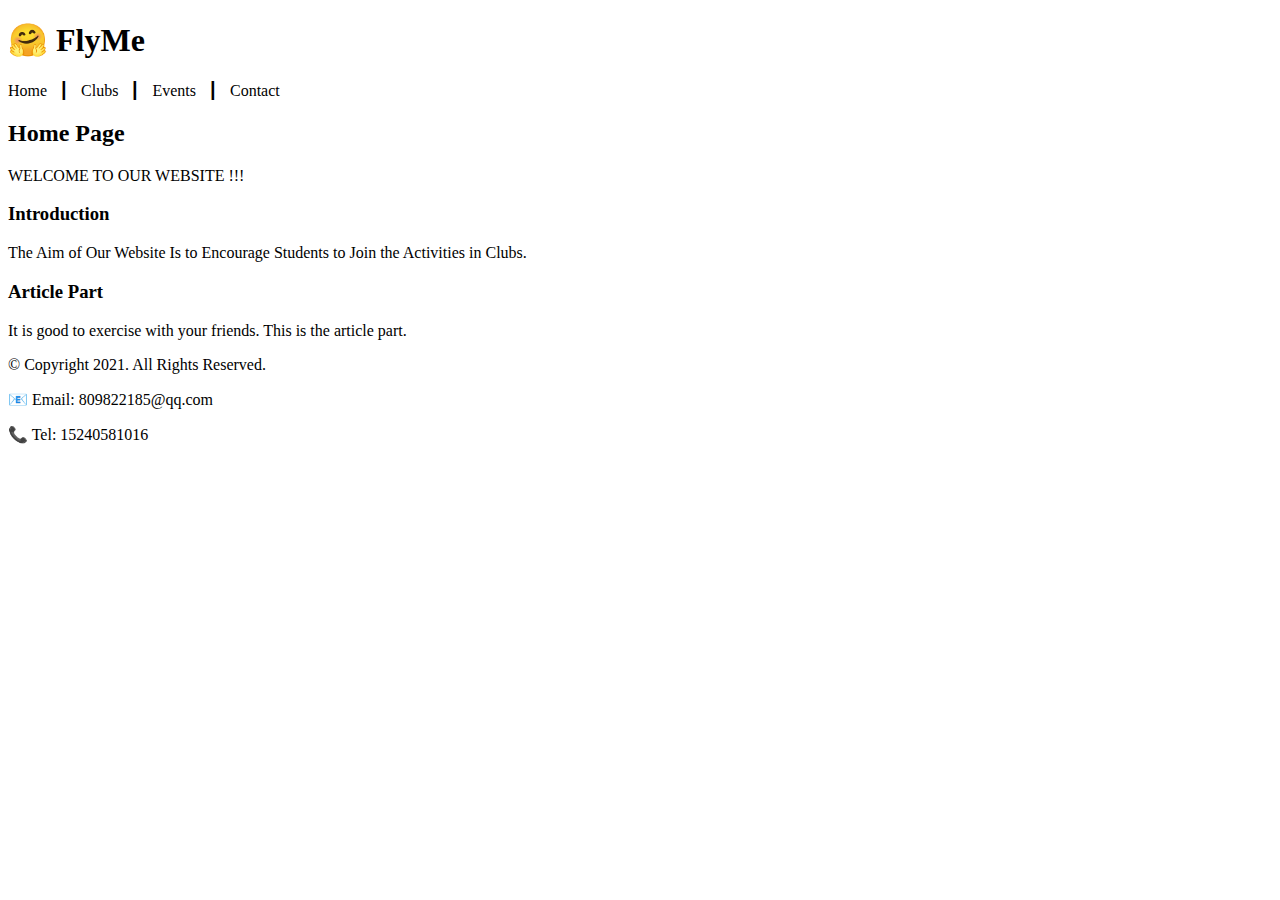
==== static/index.html @ 5cc2f3e4 "first commit" ====
<!DOCTYPE html>
<!--
    This website template is created by: Ying Liu (181)
    Author: LiuYing => Ying Liu
    Date: April 9th, 2021
-->
<html lang="en">
  <head>
    <link type="text/css" href="css/style.css" rel = "stylesheet"/>
    <meta charset="utf-8">
    <title>FlyMe</title>
  </head>

  <body>
    <!-- Use the header area for the website name or logo -->
    <header>
      <h1>&#129303; FlyMe</h1>
    </header>

    <!-- Use the nav area to add hyperlinks to other pages within the website -->
    <nav>
      <p> Home &nbsp; &#9475; &nbsp;
          Clubs &nbsp; &#9475; &nbsp;
          Events &nbsp; &#9475; &nbsp;
          Contact</p>
    </nav>
    <!--
      Use the main area to add the main content of the webpage.
      The content inside the <main> element should be unique to the document.
      It should not contain any content that is repeated across documents
      such as sidebars, navigation links, copyright information, site logos,
      and search forms. There must not be more than one <main> element in a
      document. The <main> element must NOT be a descendant of an <article>,
      <aside>, <footer>, <header>, or <nav> element.
    -->
    <main>
      <section>
        <h2>Home Page</h2>
        <p>WELCOME TO OUR WEBSITE !!!</p>
      </section>
      <section>
        <h3>Introduction</h3>
        <p>The Aim of Our Website Is to Encourage Students to Join the Activities in Clubs.</p>
      </section>
    </main>

    <article class="browser">
      <h3>Article Part</h3>
      <p>It is good to exercise with your friends. This is the article part.</p>
    </article>

    <!-- Use the footer area to add webpage footer content -->
    <footer>
        <p>&copy; Copyright 2021. All Rights Reserved.</p>
        <p>&#128231; Email: 809822185@qq.com</p>
        <p>&#128222; Tel: 15240581016</p>
    </footer>

  </body>
</html>
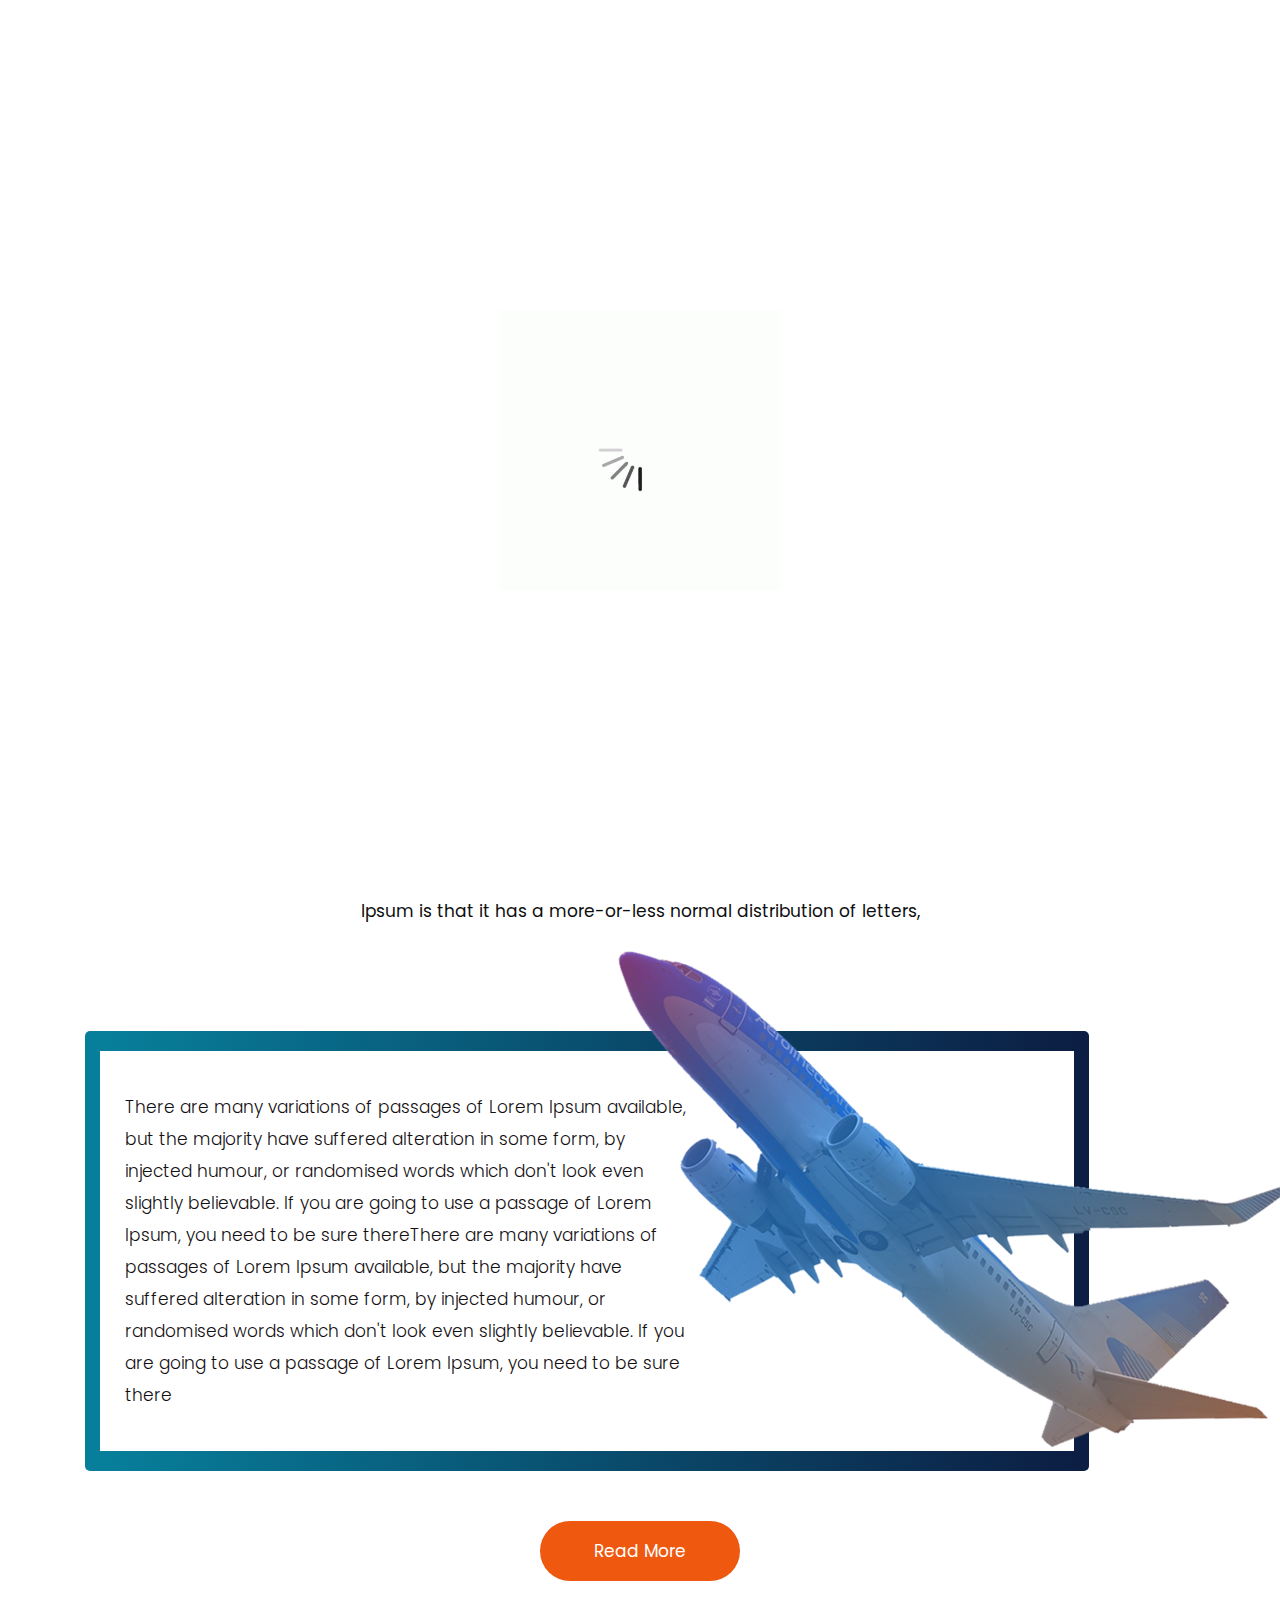
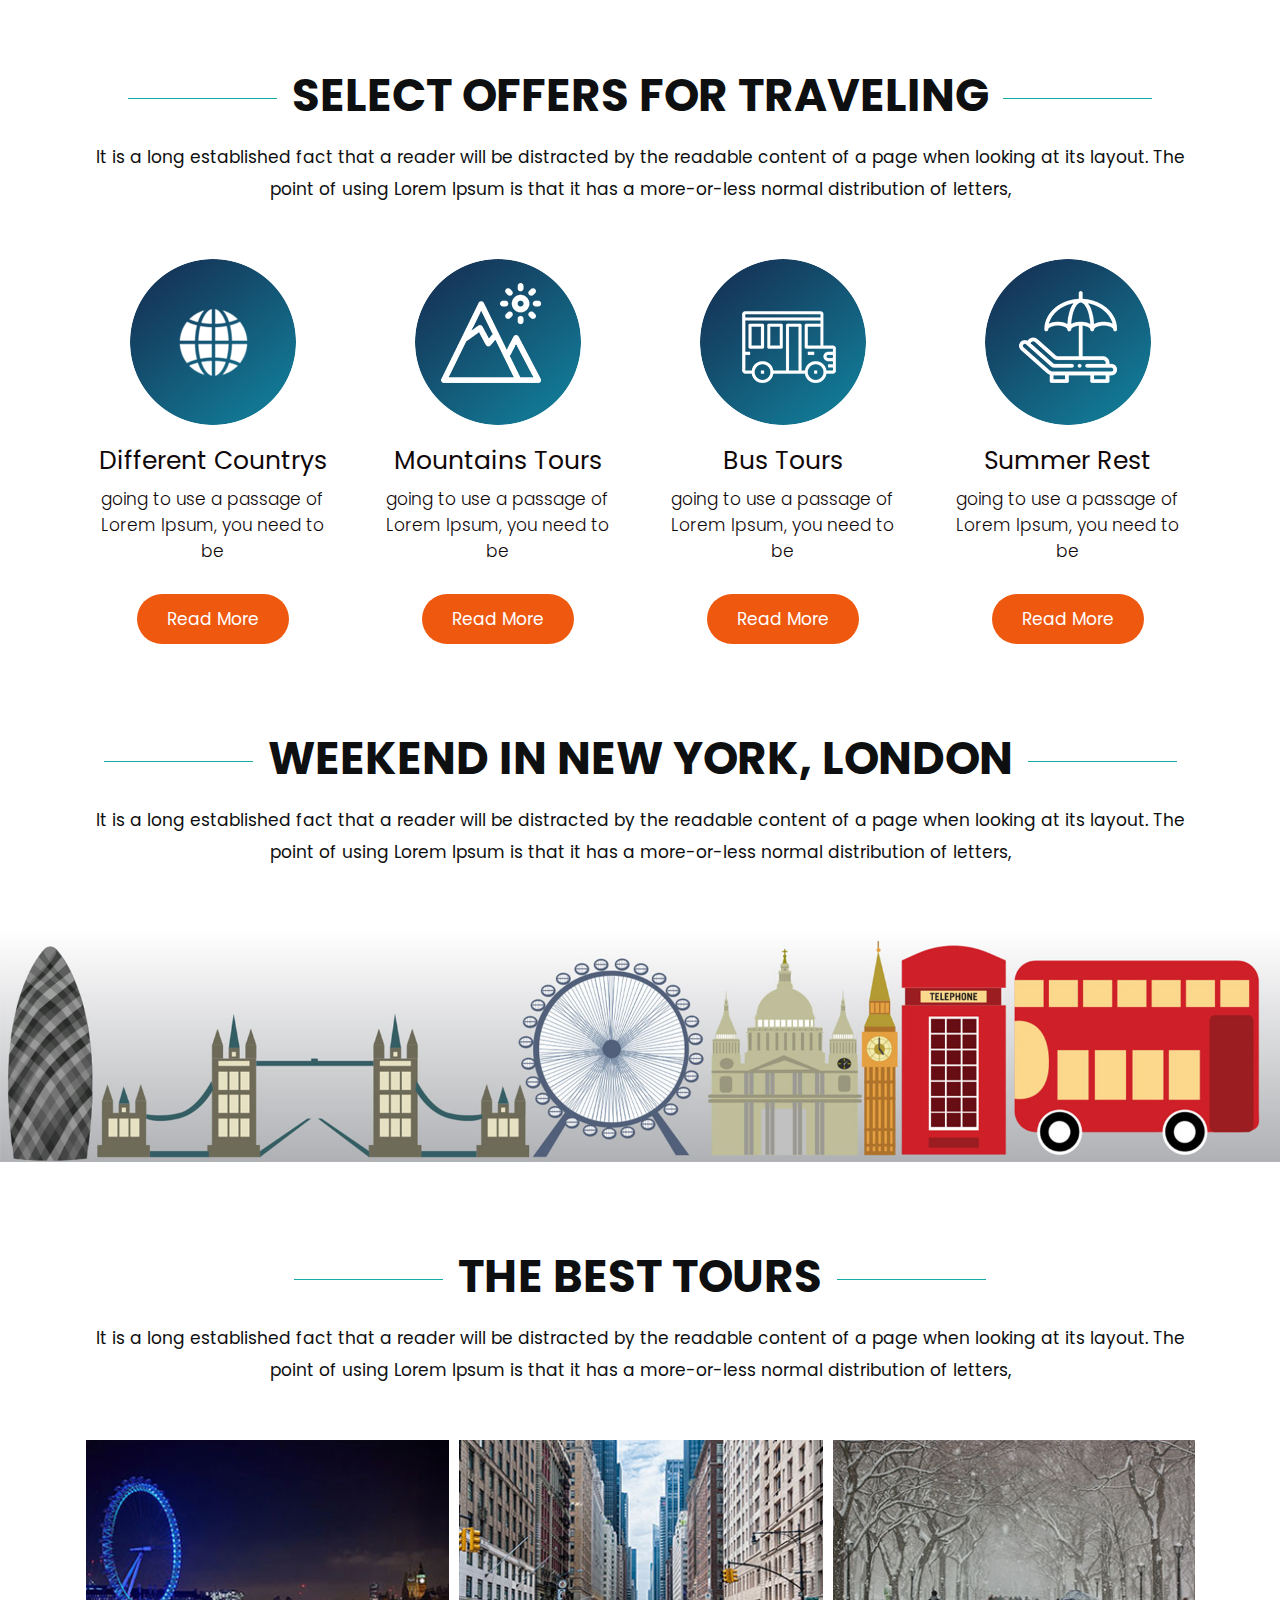
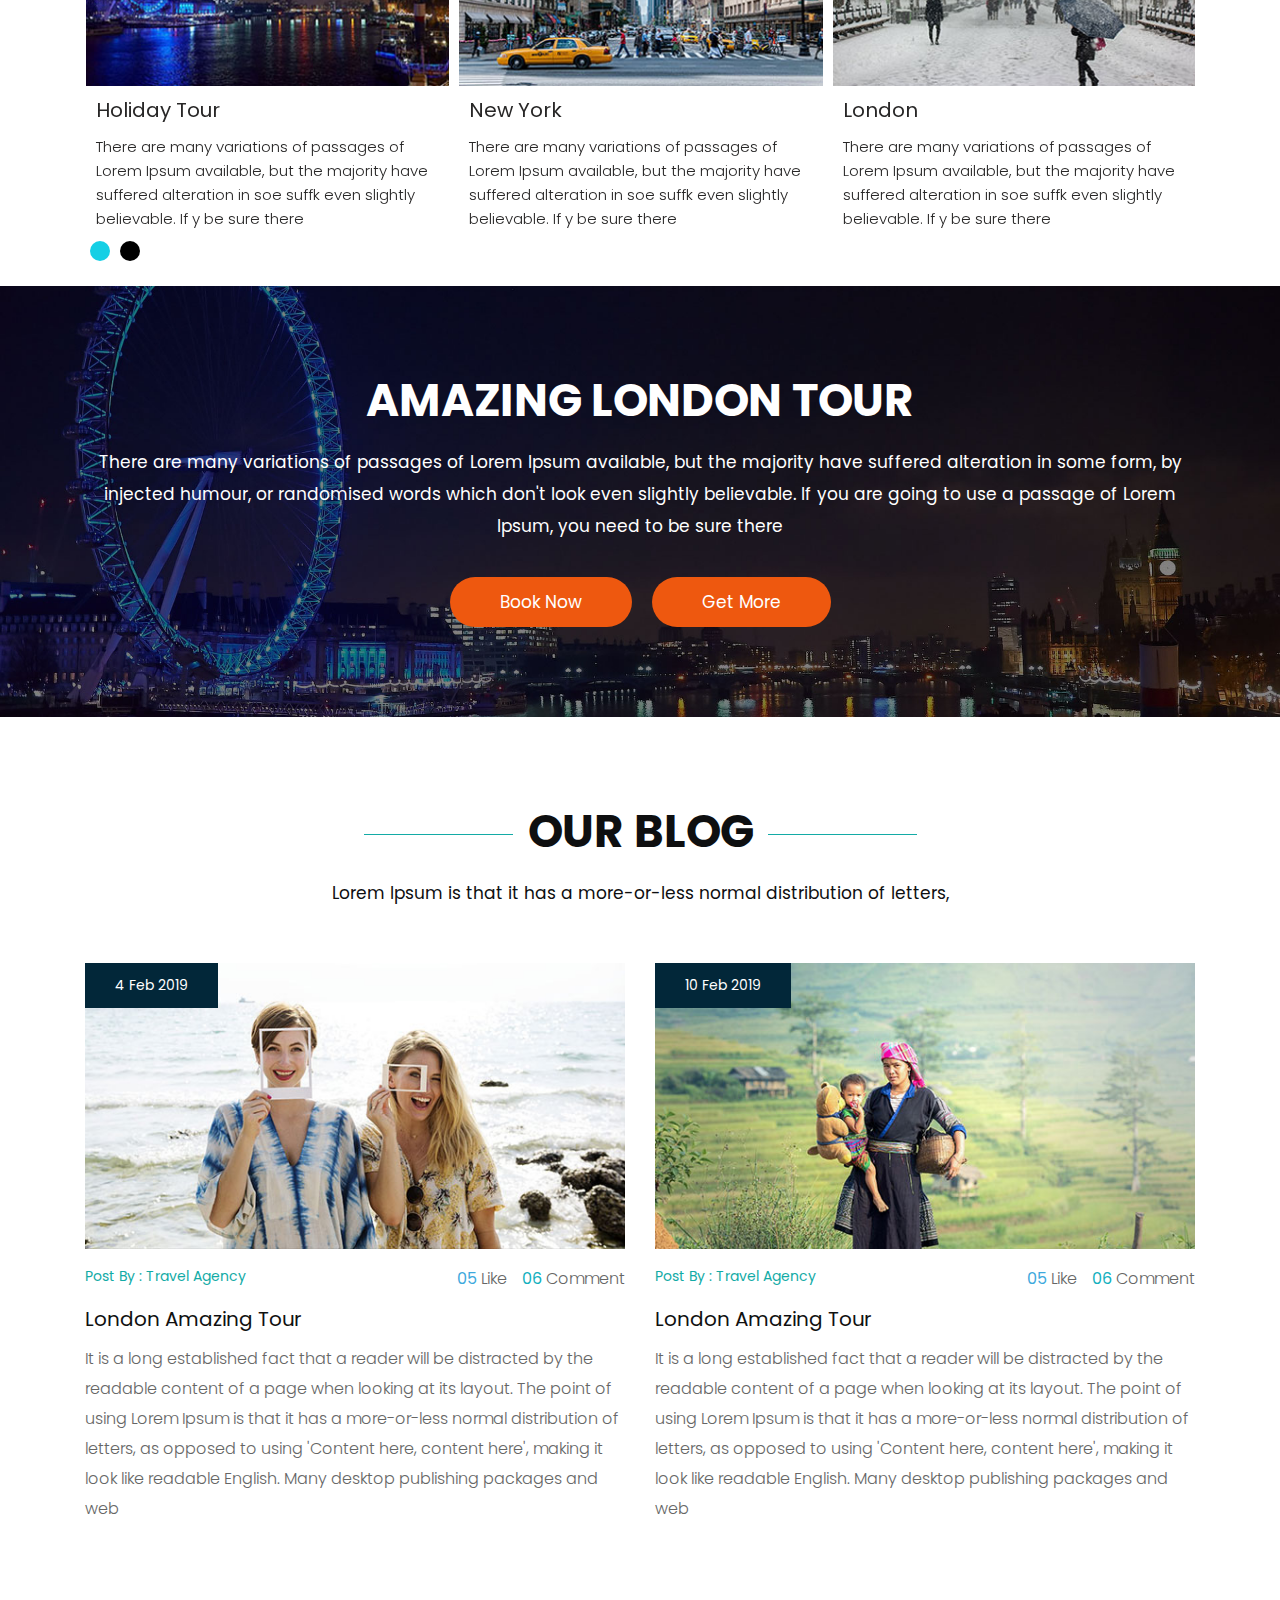
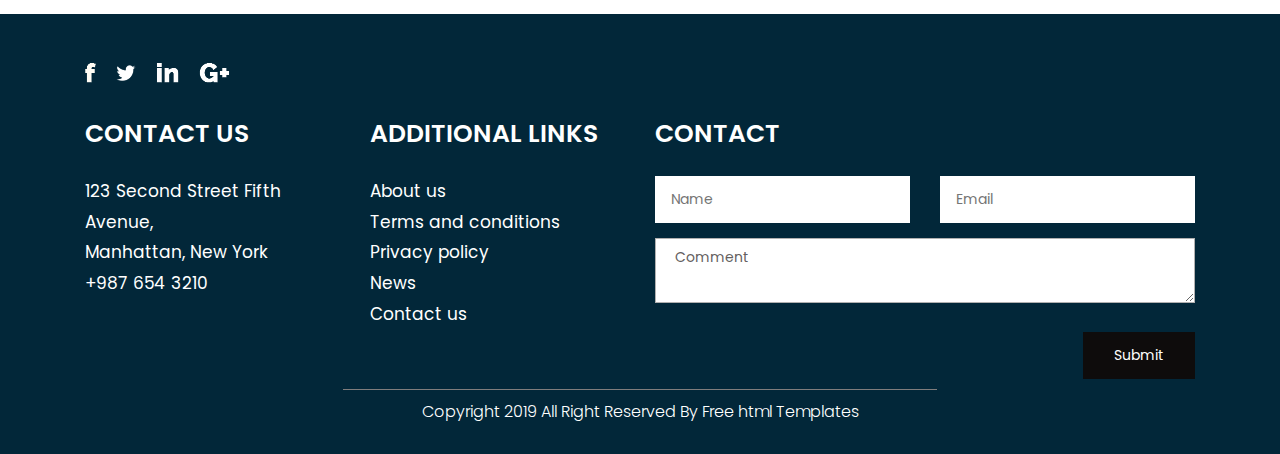
==== commit 1f1d5eb7: "Add template and with IBM waston assistant" ====
--- a/static/index.html
+++ b/static/index.html
@@ -1,60 +1,456 @@
 <!DOCTYPE html>
-<!--
-    This website template is created by: Ying Liu (181)
-    Author: LiuYing => Ying Liu
-    Date: April 9th, 2021
--->
 <html lang="en">
-  <head>
-    <link type="text/css" href="css/style.css" rel = "stylesheet"/>
-    <meta charset="utf-8">
-    <title>FlyMe</title>
-  </head>
+   <head>
+      <!-- basic -->
+      <meta charset="utf-8">
+      <meta http-equiv="X-UA-Compatible" content="IE=edge">
+      <!-- mobile metas -->
+      <meta name="viewport" content="width=device-width, initial-scale=1">
+      <meta name="viewport" content="initial-scale=1, maximum-scale=1">
+      <!-- site metas -->
+      <title>FlyMe Airline</title>
+      <meta name="keywords" content="">
+      <meta name="description" content="">
+      <meta name="author" content="">
+      <!-- bootstrap css -->
+      <link rel="stylesheet" href="/static/css/bootstrap.min.css">
+      <!-- style css -->
+      <link rel="stylesheet" href="/static/css/style.css">
+      <!-- Responsive-->
+      <link rel="stylesheet" href="/static/css/responsive.css">
+      <!-- fevicon -->
+      <link rel="icon" href="/static//static/images/fevicon.png" type="image/gif" />
+      <!-- Scrollbar Custom CSS -->
+      <link rel="stylesheet" href="/static/css/jquery.mCustomScrollbar.min.css">
+      <!-- Tweaks for older IEs-->
+      <!-- owl stylesheets --> 
+      <link rel="stylesheet" href="/static/css/owl.carousel.min.css">
+      <link rel="stylesheet" href="/static/css/owl.theme.default.min.css">
+      <!--[if lt IE 9]>
+      <script src="https://oss.maxcdn.com/html5shiv/3.7.3/html5shiv.min.js"></script>
+      <script src="https://oss.maxcdn.com/respond/1.4.2/respond.min.js"></script><![endif]-->
+   </head>
+   <!-- body -->
+   <body class="main-layout">
+      <!-- loader  -->
+      <div class="loader_bg">
+         <div class="loader"><img src="/static/images/loading.gif" alt="#" /></div>
+      </div>
+      <!-- end loader -->
+      <!-- header -->
+      <header>
+         <!-- header inner -->
+         <div class="header">
+            <div class="header_white_section">
+               <div class="container-fluid">
+                  <div class="row">
+                     <div class="col-md-12">
+                        <div class="header_information">
+                           <ul>
+                              <li><img src="/static/images/1.png" alt="#"/> Nanjing Institute of Technology</li>
+                              <li><img src="/static/images/2.png" alt="#"/> +86  15240581016</li>
+                              <li><img src="/static/images/3.png" alt="#"/> yiliu18@student.oulu.fi</li>
+                           </ul>
+                        </div>
+                     </div>
+                  </div>
+               </div>
+            </div>
+            <div class="container">
+               <div class="row">
+                  <div class="col-xl-3 col-lg-3 col-md-3 col-sm-3 col logo_section">
+                     <div class="full">
+                        <div class="center-desk">
+                           <div class="logo"> <a href="index.html"><img src="/static/images/logo.png" alt="#"></a> </div>
+                        </div>
+                     </div>
+                  </div>
+                  <div class="col-xl-9 col-lg-9 col-md-9 col-sm-9">
+                     <div class="menu-area">
+                        <div class="limit-box">
+                           <nav class="main-menu">
+                              <ul class="menu-area-main">
+                                 <li class="active"> <a href="#">Home</a> </li>
+                                 <li> <a href="#about">About</a> </li>
+                                 <li><a href="#travel">Travel</a></li>
+                                 <li><a href="#blog">Blog</a></li>
+                                 <li><a href="#contact">Contact Us</a></li>
+                              </ul>
+                           </nav>
+                        </div>
+                     </div>
+                  </div>
+               </div>
+            </div>
+         </div>
+         <!-- end header inner -->
+      </header>
+      <!-- end header -->
+      <section >
+         <div class="banner-main">
+            <img src="/static/images/banner.jpg" alt="#"/>
+            <div class="container">
+               <div class="text-bg">
+                  <h1>America<br><strong class="white">Amazing Tour</strong></h1>
+                  <div class="button_section"> <a class="main_bt" href="#">Read More</a>  </div>
+                  <div class="container">
+                     <form class="main-form">
+                        <h3>Find Your Tour</h3>
+                        <div class="row">
+                           <div class="col-md-9">
+                              <div class="row">
+                                 <div class="col-xl-4 col-lg-4 col-md-4 col-sm-6 col-12">
+                                    <label >Keywords</label>
+                                    <input class="form-control" placeholder="" type="text" name="">
+                                 </div>
+                                 <div class="col-xl-4 col-lg-4 col-md-4 col-sm-6 col-12">
+                                    <label >Category</label>
+                                    <select class="form-control" name="Any">
+                                       <option>Any</option>
+                                       <option>Option 1</option>
+                                       <option>Option 2</option>
+                                       <option>Option 3</option>
+                                    </select>
+                                 </div>
+                                 <div class="col-xl-4 col-lg-4 col-md-4 col-sm-6 col-12">
+                                    <label >Min Price</label>
+                                    <input class="form-control" placeholder="00.0" type="text" name="00.0">
+                                 </div>
+                                 <div class="col-xl-4 col-lg-4 col-md-4 col-sm-6 col-12">
+                                    <label >Duration</label>
+                                    <input class="form-control" placeholder="Any" type="text" name="Any">
+                                 </div>
+                                 <div class="col-xl-4 col-lg-4 col-md-4 col-sm-6 col-12">
+                                    <label >Date</label>
+                                    <input class="form-control" placeholder="Any" type="date" name="Any">
+                                 </div>
+                                 <div class="col-xl-4 col-lg-4 col-md-4 col-sm-6 col-12">
+                                    <label >Max Price</label>
+                                    <input class="form-control" placeholder="00.0" type="text" name="00.0">
+                                 </div>
+                              </div>
+                           </div>
+                           <div class="col-xl-3 col-lg-3 col-md-3 col-sm-12 col-12">
+                              <a href="#">search</a>
+                           </div>
+                        </div>
+                     </form>
+                  </div>
+               </div>
+            </div>
+         </div>
+      </section>
+      <!-- about -->
+      <div id="about" class="about">
+         <div class="container">
+            <div class="row">
+               <div class="col-md-12 ">
+                  <div class="titlepage">
+                     <h2>About  our travel agency</h2>
+                     <span> fact that a reader will be distracted by the readable content of a page when looking at its layout. The point of using Lorem Ipsum is that it has a more-or-less normal distribution of letters,</span>
+                  </div>
+               </div>
+            </div>
+         </div>
+         <div class="bg">
+            <div class="container">
+               <div class="row">
+                  <div class="col-xl-12 col-lg-12 col-md-12 col-sm-12">
+                     <div class="about-box">
+                        <p> <span>There are many variations of passages of Lorem Ipsum available, but the majority have suffered alteration in some form, by injected humour, or randomised words which don't look even slightly believable. If you are going to use a passage of Lorem Ipsum, you need to be sure thereThere are many variations of passages of Lorem Ipsum available, but the majority have suffered alteration in some form, by injected humour, or randomised words which don't look even slightly believable. If you are going to use a passage of Lorem Ipsum, you need to be sure there</span></p>
+                        <div class="palne-img-area">
+                           <img src="/static/images/plane-img.png" alt="images">
+                        </div>
+                     </div>
+                  </div>
+               </div>
+            </div>
+            <a href="#">Read More</a>
+         </div>
+      </div>
+      <!-- end about -->
+      <!-- traveling -->
+      <div id="travel" class="traveling">
+         <div class="container">
+            <div class="row">
+               <div class="col-md-12 ">
+                  <div class="titlepage">
+                     <h2>Select Offers For Traveling</h2>
+                     <span>It is a long established fact that a reader will be distracted by the readable content of a page when looking at its layout. The point of using Lorem Ipsum is that it has a more-or-less normal distribution of letters,</span> 
+                  </div>
+               </div>
+            </div>
+            <div class="row">
+               <div class="col-xl-3 col-lg-3 col-md-6 col-sm-12">
+                  <div class="traveling-box">
+                     <i><img src="icon/travel-icon.png" alt="icon"/></i>
+                     <h3>Different Countrys</h3>
+                     <p> going to use a passage of Lorem Ipsum, you need to be </p>
+                     <div class="read-more">
+                        <a  href="#">Read More</a>
+                     </div>
+                  </div>
+               </div>
+               <div class="col-xl-3 col-lg-3 col-md-6 col-sm-12">
+                  <div class="traveling-box">
+                     <i><img src="icon/travel-icon2.png" alt="icon"/></i>
+                     <h3>Mountains Tours</h3>
+                     <p> going to use a passage of Lorem Ipsum, you need to be </p>
+                     <div class="read-more">
+                        <a  href="#">Read More</a>
+                     </div>
+                  </div>
+               </div>
+               <div class="col-xl-3 col-lg-3 col-md-6 col-sm-12">
+                  <div class="traveling-box">
+                     <i><img src="icon/travel-icon3.png" alt="icon"/></i>
+                     <h3>Bus Tours</h3>
+                     <p> going to use a passage of Lorem Ipsum, you need to be </p>
+                     <div class="read-more">
+                        <a  href="#">Read More</a>
+                     </div>
+                  </div>
+               </div>
+               <div class="col-xl-3 col-lg-3 col-md-6 col-sm-12">
+                  <div class="traveling-box">
+                     <i><img src="icon/travel-icon4.png" alt="icon"/></i>
+                     <h3>Summer Rest</h3>
+                     <p> going to use a passage of Lorem Ipsum, you need to be </p>
+                     <div class="read-more">
+                        <a  href="#">Read More</a>
+                     </div>
+                  </div>
+               </div>
+            </div>
+         </div>
+      </div>
+      <!-- end traveling -->
+      <!--London -->
+      <div class="London">
+         <div class="container">
+            <div class="row">
+               <div class="col-md-12">
+                  <div class="titlepage">
+                     <h2>Weekend in New York, London</h2>
+                     <span>It is a long established fact that a reader will be distracted by the readable content of a page when looking at its layout. The point of using Lorem Ipsum is that it has a more-or-less normal distribution of letters,</span> 
+                  </div>
+               </div>
+            </div>
+         </div>
+         <div class="container-fluid">
+            <div class="London-img">
+               <figure><img src="/static/images/London.jpg" alt="img"/></figure>
+            </div>
+         </div>
+      </div>
+      <!-- end London -->
+      <!--Tours -->
+      <div class="Tours">
+         <div class="container">
+            <div class="row">
+               <div class="col-md-12">
+                  <div class="titlepage">
+                     <h2>The Best Tours</h2>
+                     <span>It is a long established fact that a reader will be distracted by the readable content of a page when looking at its layout. The point of using Lorem Ipsum is that it has a more-or-less normal distribution of letters,</span> 
+                  </div>
+               </div>
+            </div>
+            <section id="demos">
+               <div class="row">
+                  <div class="col-md-12">
+                     <div class="owl-carousel owl-theme">
+                        <div class="item">
+                           <img class="img-responsive" src="/static/images/1.jpg" alt="#" />
+                           <h3>Holiday Tour</h3>
+                           <p>There are many variations of passages of Lorem Ipsum available, but the majority have suffered alteration in soe suffk even slightly believable. If y be sure there</p>
+                        </div>
+                        <div class="item">
+                           <img class="img-responsive" src="/static/images/2.jpg" alt="#" />
+                           <h3>New York</h3>
+                           <p>There are many variations of passages of Lorem Ipsum available, but the majority have suffered alteration in soe suffk even slightly believable. If y be sure there</p>
+                        </div>
+                        <div class="item">
+                           <img class="img-responsive" src="/static/images/3.jpg" alt="#" />
+                           <h3>London</h3>
+                           <p>There are many variations of passages of Lorem Ipsum available, but the majority have suffered alteration in soe suffk even slightly believable. If y be sure there</p>
+                        </div>
+                        <div class="item">
+                           <img class="img-responsive" src="/static/images/2.jpg" alt="#" />
+                           <h3>Holiday Tour</h3>
+                           <p>There are many variations of passages of Lorem Ipsum available, but the majority have suffered alteration in soe suffk even slightly believable. If y be sure there</p>
+                        </div>
+                     </div>
+                  </div>
+               </div>
+            </section>
+         </div>
+      </div>
+      <!-- end Tours -->
+      <!-- Amazing -->
+      <div class="amazing">
+         <div class="container">
+            <div class="row">
+               <div class="col-md-12">
+                  <div class="amazing-box">
+                     <h2>Amazing London Tour</h2>
+                     <span>There are many variations of passages of Lorem Ipsum available, but the majority have suffered alteration in some form, by injected humour, or randomised words which don't look even slightly believable. If you are going to use a passage of Lorem Ipsum, you need to be sure there</span>
+                     <a href="#">Book Now</a><a href="#">Get More</a>
+                  </div>
+               </div>
+            </div>
+         </div>
+      </div>
+      <!-- end Amazing -->
+      <!-- our blog -->
+      <div id="blog" class="blog">
+         <div class="container">
+            <div class="row">
+               <div class="col-md-12">
+                  <div class="titlepage">
+                     <h2>Our Blog</h2>
+                     <span>Lorem Ipsum is that it has a more-or-less normal distribution of letters,</span> 
+                  </div>
+               </div>
+            </div>
+            <div class="row">
+               <div class="col-xl-6 col-lg-6 col-md-6 col-sm-12">
+                  <div class="blog-box">
+                     <figure><img src="/static/images/blog-image0.jpg" alt="#"/>
+                        <span>4 Feb 2019</span>
+                     </figure>
+                     <div class="travel">
+                        <span>Post  By :  Travel  Agency</span> 
+                        <p><strong class="Comment"> 06 </strong>  Comment</p>
+                        <p><strong class="like">05 </strong>Like</p>
+                     </div>
+                     <h3>London Amazing Tour</h3>
+                     <p>It is a long established fact that a reader will be distracted by the readable content of a page when looking at its layout. The point of using Lorem Ipsum is that it has a more-or-less normal distribution of letters, as opposed to using 'Content here, content here', making it look like readable English. Many desktop publishing packages and web</p>
+                  </div>
+               </div>
+               <div class="col-xl-6 col-lg-6 col-md-6 col-sm-12">
+                  <div class="blog-box">
+                     <figure><img src="/static/images/blog-image.jpg" alt="#"/>
+                        <span>10 Feb 2019</span>
+                     </figure>
+                     <div class="travel">
+                        <span>Post  By :  Travel  Agency</span> 
+                        <p><strong class="Comment"> 06 </strong>  Comment</p>
+                        <p><strong class="like">05 </strong>Like</p>
+                     </div>
+                     <h3>London Amazing Tour</h3>
+                     <p>It is a long established fact that a reader will be distracted by the readable content of a page when looking at its layout. The point of using Lorem Ipsum is that it has a more-or-less normal distribution of letters, as opposed to using 'Content here, content here', making it look like readable English. Many desktop publishing packages and web</p>
+                  </div>
+               </div>
+            </div>
+         </div>
+      </div>
+      <!-- end our blog -->
+      <!-- footer -->
+      <footer>
+         <div id="contact" class="footer">
+            <div class="container">
+               <div class="row pdn-top-30">
+                  <div class="col-xl-12 col-lg-12 col-md-12 col-sm-12">
+                     <ul class="location_icon">
+                        <li> <a href="#"><img src="icon/facebook.png"></a></li>
+                        <li> <a href="#"><img src="icon/Twitter.png"></a></li>
+                        <li> <a href="#"><img src="icon/linkedin.png"></a></li>
+                        <li> <a href="#"><img src="icon/instagram.png"></a></li>
+                     </ul>
+                  </div>
+                  <div class="col-xl-3 col-lg-3 col-md-6 col-sm-12">
+                     <div class="Follow">
+                        <h3>CONTACT US</h3>
+                        <span>123 Second Street Fifth <br>Avenue,<br>
+                        Manhattan, New York<br>
+                        +987 654 3210</span>
+                     </div>
+                  </div>
+                  <div class="col-xl-3 col-lg-3 col-md-6 col-sm-12">
+                     <div class="Follow">
+                        <h3>ADDITIONAL LINKS</h3>
+                        <ul class="link">
+                           <li> <a href="#">About us</a></li>
+                           <li> <a href="#">Terms and conditions</a></li>
+                           <li> <a href="#"> Privacy policy</a></li>
+                           <li> <a href="#">News</a></li>
+                           <li> <a href="#"> Contact us</a></li>
+                        </ul>
+                     </div>
+                  </div>
+                  <div class="col-xl-6 col-lg-6 col-md-6 col-sm-12">
+                     <div class="Follow">
+                        <h3> Contact</h3>
+                        <div class="row">
+                           <div class="col-xl-6 col-lg-6 col-md-6 col-sm-6">
+                              <input class="Newsletter" placeholder="Name" type="text">
+                           </div>
+                           <div class="col-xl-6 col-lg-6 col-md-6 col-sm-6">
+                              <input class="Newsletter" placeholder="Email" type="text">
+                           </div>
+                           <div class="col-xl-12 col-lg-12 col-md-12 col-sm-12">
+                              <textarea class="textarea" placeholder="comment" type="text">Comment</textarea>
+                           </div>
+                        </div>
+                        <button class="Subscribe">Submit</button>
+                     </div>
+                  </div>
+               </div>
+               <div class="copyright">
+                  <div class="container">
+                     <p>Copyright 2019 All Right Reserved By <a href="https://html.design/">Free html Templates</a></p>
+                  </div>
+               </div>
+            </div>
+         </div>
+      </footer>
+      <!-- end footer -->
+      <!-- Javascript files-->
+      <script src="/static/js/jquery.min.js"></script>
+      <script src="/static/js/popper.min.js"></script>
+      <script src="/static/js/bootstrap.bundle.min.js"></script>
+      <script src="/static/js/jquery-3.0.0.min.js"></script>
+      <script src="/static/js/plugin.js"></script>
+      <!-- sidebar -->
+      <script src="/static/js/jquery.mCustomScrollbar.concat.min.js"></script>
+      <script src="/static/js/custom.js"></script>
+      <!-- javascript --> 
+      <script src="/static/js/owl.carousel.js"></script>
+      <script>
+         $(document).ready(function() {
+           var owl = $('.owl-carousel');
+           owl.owlCarousel({
+             margin: 10,
+             nav: true,
+             loop: true,
+             responsive: {
+               0: {
+                 items: 1
+               },
+               600: {
+                 items: 2
+               },
+               1000: {
+                 items: 3
+               }
+             }
+           })
+         })
+      </script>
+     
+      <script>
+         window.watsonAssistantChatOptions = {
+               integrationID: "31902bb3-175d-4812-84a2-9afbbd25fdce", // The ID of this integration.
+               region: "us-south", // The region your integration is hosted in.
+               serviceInstanceID: "a07026a4-7a33-4d4b-8adf-61ca8fee5513", // The ID of your service instance.
+               onLoad: function(instance) { instance.render(); }
+            };
+         setTimeout(function(){
+            const t=document.createElement('script');
+            t.src="https://web-chat.global.assistant.watson.appdomain.cloud/versions/" + (window.watsonAssistantChatOptions.clientVersion || 'latest') + "/WatsonAssistantChatEntry.js"
+            document.head.appendChild(t);
+         });
+      </script>
 
-  <body>
-    <!-- Use the header area for the website name or logo -->
-    <header>
-      <h1>&#129303; FlyMe</h1>
-    </header>
-
-    <!-- Use the nav area to add hyperlinks to other pages within the website -->
-    <nav>
-      <p> Home &nbsp; &#9475; &nbsp;
-          Clubs &nbsp; &#9475; &nbsp;
-          Events &nbsp; &#9475; &nbsp;
-          Contact</p>
-    </nav>
-    <!--
-      Use the main area to add the main content of the webpage.
-      The content inside the <main> element should be unique to the document.
-      It should not contain any content that is repeated across documents
-      such as sidebars, navigation links, copyright information, site logos,
-      and search forms. There must not be more than one <main> element in a
-      document. The <main> element must NOT be a descendant of an <article>,
-      <aside>, <footer>, <header>, or <nav> element.
-    -->
-    <main>
-      <section>
-        <h2>Home Page</h2>
-        <p>WELCOME TO OUR WEBSITE !!!</p>
-      </section>
-      <section>
-        <h3>Introduction</h3>
-        <p>The Aim of Our Website Is to Encourage Students to Join the Activities in Clubs.</p>
-      </section>
-    </main>
-
-    <article class="browser">
-      <h3>Article Part</h3>
-      <p>It is good to exercise with your friends. This is the article part.</p>
-    </article>
-
-    <!-- Use the footer area to add webpage footer content -->
-    <footer>
-        <p>&copy; Copyright 2021. All Rights Reserved.</p>
-        <p>&#128231; Email: 809822185@qq.com</p>
-        <p>&#128222; Tel: 15240581016</p>
-    </footer>
-
-  </body>
+   </body>
 </html>--- a/static/css/style.css
+++ b/static/css/style.css
@@ -0,0 +1,2276 @@
+/*--------------------------------------------------------------------- File Name: style.css ---------------------------------------------------------------------*/
+
+
+/*--------------------------------------------------------------------- import Fonts ---------------------------------------------------------------------*/
+
+@import url('https://fonts.googleapis.com/css?family=Rajdhani:300,400,500,600,700');
+@import url('https://fonts.googleapis.com/css?family=Poppins:100,100i,200,200i,300,300i,400,400i,500,500i,600,600i,700,700i,800,800i,900,900i');
+
+/*****---------------------------------------- 1) font-family: 'Rajdhani', sans-serif;
+ 2) font-family: 'Poppins', sans-serif;
+ ----------------------------------------*****/
+
+/*--------------------------------------------------------------------- import Files ---------------------------------------------------------------------*/
+
+@import url(animate.min.css);
+@import url(normalize.css);
+@import url(icomoon.css);
+@import url(font-awesome.min.css);
+@import url(meanmenu.css);
+@import url(owl.carousel.min.css);
+@import url(swiper.min.css);
+@import url(slick.css);
+@import url(jquery.fancybox.min.css);
+@import url(jquery-ui.css);
+@import url(nice-select.css);
+
+/*--------------------------------------------------------------------- skeleton ---------------------------------------------------------------------*/
+
+* {
+     box-sizing: border-box !important;
+}
+
+html {
+  scroll-behavior: smooth;
+}
+
+body {
+     color: #666666;
+     font-size: 14px;
+     font-family: poppins;
+     line-height: 1.80857;
+     font-weight: normal;
+     overflow-x: hidden;
+}
+
+a {
+     color: #1f1f1f;
+     text-decoration: none !important;
+     outline: none !important;
+     -webkit-transition: all .3s ease-in-out;
+     -moz-transition: all .3s ease-in-out;
+     -ms-transition: all .3s ease-in-out;
+     -o-transition: all .3s ease-in-out;
+     transition: all .3s ease-in-out;
+}
+
+h1,
+h2,
+h3,
+h4,
+h5,
+h6 {
+     letter-spacing: 0;
+     font-weight: normal;
+     position: relative;
+     padding: 0 0 10px 0;
+     font-weight: normal;
+     line-height: normal;
+     color: #111111;
+     margin: 0
+}
+
+h1 {
+     font-size: 24px
+}
+
+h2 {
+     font-size: 22px
+}
+
+h3 {
+     font-size: 18px
+}
+
+h4 {
+     font-size: 16px
+}
+
+h5 {
+     font-size: 14px
+}
+
+h6 {
+     font-size: 13px
+}
+
+*,
+*::after,
+*::before {
+     -webkit-box-sizing: border-box;
+     -moz-box-sizing: border-box;
+     box-sizing: border-box;
+}
+
+h1 a,
+h2 a,
+h3 a,
+h4 a,
+h5 a,
+h6 a {
+     color: #212121;
+     text-decoration: none!important;
+     opacity: 1
+}
+
+button:focus {
+     outline: none;
+}
+
+ul,
+li,
+ol {
+     margin: 0px;
+     padding: 0px;
+     list-style: none;
+}
+
+p {
+     margin: 0px;
+     font-weight: 300;
+     font-size: 15px;
+     line-height: 24px;
+}
+
+a {
+     color: #222222;
+     text-decoration: none;
+     outline: none !important;
+}
+
+a,
+.btn {
+     text-decoration: none !important;
+     outline: none !important;
+     -webkit-transition: all .3s ease-in-out;
+     -moz-transition: all .3s ease-in-out;
+     -ms-transition: all .3s ease-in-out;
+     -o-transition: all .3s ease-in-out;
+     transition: all .3s ease-in-out;
+}
+
+img {
+     max-width: 100%;
+     height: auto;
+}
+
+ :focus {
+     outline: 0;
+}
+
+.btn-custom {
+     margin-top: 20px;
+     background-color: transparent !important;
+     border: 2px solid #ddd;
+     padding: 12px 40px;
+     font-size: 16px;
+}
+
+.lead {
+     font-size: 18px;
+     line-height: 30px;
+     color: #767676;
+     margin: 0;
+     padding: 0;
+}
+
+.form-control:focus {
+     border-color: #ffffff !important;
+     box-shadow: 0 0 0 .2rem rgba(255, 255, 255, .25);
+}
+
+.navbar-form input {
+     border: none !important;
+}
+
+.badge {
+     font-weight: 500;
+}
+
+blockquote {
+     margin: 20px 0 20px;
+     padding: 30px;
+}
+
+button {
+     border: 0;
+     margin: 0;
+     padding: 0;
+     cursor: pointer;
+}
+
+.full {
+     float: left;
+     width: 100%;
+}
+
+.layout_padding {
+     padding-top: 90px;
+     padding-bottom: 90px;
+}
+
+.layout_padding_2 {
+     padding-top: 75px;
+     padding-bottom: 75px;
+}
+
+.light_silver {
+     background: #f9f9f9;
+}
+
+.theme_bg {
+     background: #38c8a8;
+}
+
+.margin_top_30 {
+     margin-top: 30px !important;
+}
+
+.full {
+     width: 100%;
+     float: left;
+     margin: 0;
+     padding: 0;
+}
+
+
+/**-- heading section --**/
+
+.main_heading {
+     text-align: center;
+     display: flex;
+     justify-content: center;
+     position: relative;
+     margin-bottom: 50px;
+}
+
+.main_heading h2 {
+     padding: 0;
+     font-size: 48px;
+     line-height: 60px;
+     font-weight: 400;
+     position: relative;
+     letter-spacing: -0.5px;
+     color: #114c7d;
+     border-left: solid #38c8a8 10px;
+     padding-left: 15px;
+}
+
+.main_heading h2 strong {
+     background: #38c8a8;
+     color: #fff;
+     font-weight: 600;
+     padding: 0 15px;
+     line-height: 68px;
+}
+
+.white_heading_main h2 {
+     color: #fff;
+}
+
+.small_main_heading {
+     margin-top: 25px;
+     float: left;
+     width: 100%;
+     border-bottom: solid rgba(0, 0, 0, 0.07) 1px;
+     margin-bottom: 25px;
+}
+
+.small_main_heading h2 {
+     padding: 2px 0 20px 0;
+     color: #114c7d;
+     font-weight: 400;
+     font-size: 28px;
+     background-image: url('../images/fevicon.png');
+     background-repeat: no-repeat;
+     padding-left: 55px;
+     letter-spacing: -0.5px;
+}
+
+.small_main_heading h2 strong {
+     color: #38c8a8;
+     font-weight: 600;
+}
+
+.main_bt {
+     background: #ee580f;
+     color: #fff;
+     padding: 15px 60px 15px 60px;
+     float: left;
+     font-size: 15px;
+     font-weight: 400;
+     border: solid #ee580f 2px;
+     border-radius: 30px;
+     margin: 15px 0px 60px 0px;
+}
+
+a.readmore_bt {
+     color: #fff;
+     font-weight: 300;
+     text-decoration: underline !important;
+}
+
+.main_bt:hover,
+.main_bt:focus {
+     background: #000;
+     border: solid #000 2px;
+     color: #fff;
+}
+
+
+/**-- list icon --**/
+
+.ul_list_info_icon ul {
+     list-style: none;
+}
+
+.ul_list_info_icon ul li {
+     display: inline;
+     float: left;
+     width: 100%;
+}
+
+.ul_list_info_icon ul li img {
+     width: 75px;
+}
+
+
+/*---------------------------- preloader area ----------------------------*/
+
+.loader_bg {
+     position: fixed;
+     z-index: 9999999;
+     background: #fff;
+     width: 100%;
+     height: 100%;
+}
+
+.loader {
+     height: 100%;
+     width: 100%;
+     position: absolute;
+     left: 0;
+     top: 0;
+     display: flex;
+     justify-content: center;
+     align-items: center;
+}
+
+.loader img {
+     width: 280px;
+}
+
+
+/*---------------------------- scroll to top area ----------------------------*/
+
+.scrollup {
+     float: right;
+     position: absolute;
+     color: #fff;
+     right: 20px;
+     padding: 0px 5px;
+     text-transform: uppercase;
+     font-weight: 600;
+     background: #38c8a8;
+     position: fixed;
+     bottom: 20px;
+     z-index: 99;
+     text-align: center;
+     color: #fff;
+     cursor: pointer;
+     border-radius: 0px;
+     opacity: 0;
+     backface-visibility: hidden;
+     -webkit-backface-visibility: hidden;
+     transform: scale(1);
+     -moz-transform: scale(1);
+     -o-transform: scale(1);
+     -webkit-transform: scale(1);
+     transition: .2s all ease;
+     -moz-transition: .2s all ease;
+     -o-transition: .2s all ease;
+     -webkit-transition: .2s all ease;
+     width: 50px;
+     height: 50px;
+     border-radius: 100%;
+     line-height: 48px;
+     font-size: 16px;
+}
+
+.scrollup.b-show_scrollBut {
+     opacity: 1;
+     visibility: visible;
+}
+
+.top_awro {
+     background: #ee4a79 none repeat scroll 0 0;
+     cursor: pointer;
+     padding: 6px 8px;
+     position: fixed;
+     bottom: 59px;
+     right: 20px;
+     display: none;
+     height: 45px;
+     width: 45px;
+     border-radius: 50%;
+     text-align: center;
+     line-height: 30px;
+     transition: all 0.5s ease;
+}
+
+.sale_pro {
+     background: #f25252 !important;
+}
+
+.margin_top_50 {
+     margin-top: 50px;
+}
+
+.margin_bottom_30_all {
+     margin-bottom: 30px;
+}
+
+.text_align_center {
+     text-align: center;
+}
+
+
+/*--------------------------------------------------------------------- header area ---------------------------------------------------------------------*/
+
+.header {
+     background: url(../images/header-bg.jpg);
+     background-color: rgba(0, 0, 0, 0);
+     background-repeat: repeat;
+     background-size: auto;
+     background-color: #00000052;
+     box-shadow: #060606 0px 0px 3px 0px;
+     z-index: 999;
+     width: 100%;
+     left: 0;
+     top: 0;
+     background-color: #00000052;
+     padding: 0;
+     padding-top: 0px;
+     background-size: 100% 100%;
+     background-repeat: no-repeat;
+     min-height: 110px;
+     padding-top: 50px;
+}
+
+.logo {
+     float: left;
+     position: relative;
+     top: -22px;
+}
+
+nav.main-menu {
+     float: right;
+     margin-left: 0;
+}
+
+ul.top_icon {
+     float: right;
+     padding-top: 17px;
+}
+
+ul.top_icon li {
+     float: left;
+     color: #fff;
+     display: flex;
+     flex-wrap: wrap;
+     align-items: center;
+     padding-right: 20px;
+}
+
+ul.top_icon li:last-child {
+     padding-right: 0px;
+}
+
+ul.top_icon li a {
+     color: #fff;
+}
+
+.menu-area-main li:hover a,
+.menu-area-main li:focus a {
+     color: #000;
+}
+
+.menu-area-main li.active a {
+     color: #000;
+}
+
+.right_cart_section {
+     float: right;
+     width: auto;
+}
+
+.right_cart_section ul {
+     float: left;
+     min-height: auto;
+     margin: 0;
+     padding: 12px 0 0;
+}
+
+.right_cart_section .cart_icons {
+     padding: 18px 0 0;
+}
+
+.main-menu ul>li nth:child(5) a {
+     padding-right: 0px;
+}
+
+.right_cart_section ul li {
+     float: left;
+     font-size: 17px;
+     font-weight: 400;
+     color: #fff;
+     margin-right: 30px;
+}
+
+.right_cart_section ul.cart_update li {
+     font-size: 13px;
+     color: #ccc;
+     line-height: normal;
+     margin: 0;
+     font-weight: 300;
+}
+
+.right_cart_section ul.cart_update li span {
+     font-size: 18px;
+     font-weight: 300;
+     color: #fff;
+     line-height: 21px;
+}
+
+.right_cart_section ul li i {
+     margin-right: 10px;
+     margin-top: 5px;
+     float: left;
+     color: #fff;
+     font-size: 21px;
+}
+
+.right_cart_section ul li a {
+     color: #fff;
+}
+
+
+/*-- end header middle --*/
+
+.top-bar-info {
+     background: #111111;
+     padding: 5px 0px;
+}
+
+.top-menu-left {
+     float: left;
+}
+
+.top-menu-left li {
+     position: relative;
+     display: inline-block;
+     margin-right: 11px;
+     padding-right: 12px;
+}
+
+.top-menu-left li::before {
+     content: '';
+     position: absolute;
+     right: 0;
+     top: 9px;
+     height: 10px;
+     border-right: 1px dotted #999;
+}
+
+.top-menu-left li:last-child::before {
+     display: none;
+}
+
+.top-menu-left li:last-child {
+     padding: 0px;
+     margin: 0px;
+}
+
+.top-menu-left li a {
+     color: #ffffff;
+     font-size: 12px;
+     text-transform: uppercase;
+     text-decoration: none;
+}
+
+.top-menu-left li a:hover {
+     color: #38c8a8;
+}
+
+.right-dropdown-language {
+     float: right;
+     margin-left: 12px;
+}
+
+.dropdown-bar .dropdown-link {
+     position: absolute;
+     z-index: 1009;
+     top: 40px;
+     left: 0;
+     right: auto;
+     min-width: 50px;
+     padding: 15px;
+     background: #ffffff;
+     list-style: none;
+     border: 2px solid #38c8a8;
+     opacity: 0;
+     visibility: hidden;
+     -webkit-box-shadow: 0 0 10px rgba(0, 0, 0, 0.1);
+     box-shadow: 0 0 10px rgba(0, 0, 0, 0.1);
+     -webkit-transition: opacity 0.2s ease 0s, visibility 0.2s linear 0s;
+     -o-transition: opacity 0.2s ease 0s, visibility 0.2s linear 0s;
+     transition: opacity 0.2s ease 0s, visibility 0.2s linear 0s;
+     text-align: left;
+}
+
+.dropdown-bar:hover .dropdown-link {
+     opacity: 1;
+     visibility: visible;
+     top: 25px;
+}
+
+.dropdown-bar.right-dropdown-language>a::after {
+     font-family: 'FontAwesome';
+     content: "\f107";
+     text-decoration: none;
+     padding-left: 4px;
+     color: #ffffff;
+}
+
+.right-dropdown-language>a {
+     line-height: 10px;
+     padding: 5px 5px;
+     cursor: pointer;
+}
+
+.dropdown-bar .dropdown-link li a {
+     color: #111111;
+     display: block;
+     font-size: 12px;
+     line-height: 15px;
+     padding: 5px 0;
+}
+
+.dropdown-bar .dropdown-link li a:hover {
+     color: #38c8a8;
+}
+
+.dropdown-bar .dropdown-link li a img {
+     margin-right: 7px;
+}
+
+.dropdown-bar .dropdown-link li.active {
+     font-weight: bold;
+}
+
+.right-dropdown-language .dropdown-link {
+     min-width: 100px;
+     padding: 7px 10px;
+     color: #111111;
+}
+
+.dropdown-bar {
+     position: relative;
+     padding: 0 5px;
+     font-size: 13px;
+}
+
+.dropdown-bar .dropdown-link.right-sd {
+     left: auto;
+     right: 0;
+}
+
+.right-dropdown-currency {
+     float: right;
+     margin-left: 12px;
+}
+
+.dropdown-bar.right-dropdown-currency>a::after {
+     font-family: 'FontAwesome';
+     content: "\f107";
+     text-decoration: none;
+     padding-left: 4px;
+     color: #ffffff;
+}
+
+.right-dropdown-currency>a {
+     line-height: 10px;
+     padding: 5px 5px;
+     cursor: pointer;
+     color: #ffffff;
+}
+
+.right-dropdown-currency .dropdown-link {
+     min-width: 100px;
+     padding: 7px 10px;
+     color: #111111;
+}
+
+.right-dropdown-currency .dropdown-link {
+     min-width: 55px;
+     padding: 7px 10px;
+}
+
+.right-dropdown-currency .dropdown-link li a span.symbol {
+     margin-right: 7px;
+}
+
+#login-modal .modal-content {
+     border-radius: 0px;
+}
+
+#login-modal .modal-content .modal-header {
+     background: #38c8a8;
+     border-radius: 0;
+}
+
+#login-modal .modal-content .modal-body .form-group input {
+     background: #ffffff;
+     border: 1px solid #c8c8c8;
+     border-radius: 0px;
+}
+
+#login-modal .modal-content .modal-body .form-group input:focus {
+     border: 1px solid #c8c8c8 !important;
+}
+
+#login-modal .modal-content form {
+     margin-bottom: 10px;
+}
+
+.modal-title {
+     padding: 0px;
+     color: #ffffff;
+     font-size: 18px;
+     text-transform: uppercase;
+}
+
+.btn-template-outlined {
+     background: #111111;
+     color: #ffffff;
+     border: none;
+     border-radius: 0px;
+}
+
+.btn-template-outlined i {
+     padding-right: 10px;
+}
+
+.text-muted {
+     padding: 10px 0px;
+}
+
+.slogan-line {
+     float: right;
+     color: #ffffff;
+     font-size: 13px;
+}
+
+.middle-area {
+     padding: 30px 0px;
+}
+
+.header-search {
+     padding: 3px 0px;
+}
+
+.header-search form {
+     position: relative;
+     -webkit-box-shadow: 0px 1px 10px -1px rgba(0, 0, 0, 0.2);
+     box-shadow: 0px 1px 10px -1px rgba(0, 0, 0, 0.2);
+}
+
+.header-search .btn-group.bootstrap-select {
+     position: absolute;
+     left: 0px;
+     top: 0px;
+}
+
+.header-search input {
+     width: 100%;
+     min-height: 45px;
+     border-radius: 0px;
+     border: none;
+     padding-left: 15px;
+     border: 1px solid #e0e7ed;
+}
+
+.header-search form .search-btn {
+     position: absolute;
+     right: 0;
+     top: 0;
+     border: 0;
+     color: #fff;
+     font-size: 20px;
+     padding: 4px 15px;
+     border-radius: 0px;
+     background-color: #38c8a8;
+     cursor: pointer;
+}
+
+.header-search form .search-btn:hover {
+     background: #111111;
+}
+
+.cart-box {
+     float: right;
+     margin-left: 10px;
+     position: relative;
+}
+
+.cart-content-box {
+     position: absolute;
+     z-index: 1009;
+     top: 40px;
+     left: auto;
+     right: 0;
+     min-width: 250px;
+     max-width: 250px;
+     padding: 15px;
+     background: #ffffff;
+     list-style: none;
+     border: 2px solid #38c8a8;
+     opacity: 0;
+     visibility: hidden;
+     -webkit-box-shadow: 0 0 10px rgba(0, 0, 0, 0.1);
+     box-shadow: 0 0 10px rgba(0, 0, 0, 0.1);
+     text-align: left;
+     -webkit-transform: scaleY(0);
+     transform: scaleY(0);
+     -webkit-transform-origin: 0 0 0;
+     transform-origin: 0 0 0;
+     -webkit-transition: all 0.3s ease 0s;
+     transition: all 0.3s ease 0s;
+     transition: all 0.3s ease 0s;
+}
+
+.cart-box:hover .cart-content-box {
+     opacity: 1;
+     visibility: visible;
+     top: 100%;
+     -webkit-transform: scaleY(1);
+     transform: scaleY(1);
+}
+
+.inner-cart {
+     background: #38c8a8;
+     border-radius: 2px;
+     padding: 0px;
+     color: #ffffff;
+     position: relative;
+     width: 40px;
+     height: 40px;
+     text-align: center;
+}
+
+.cart-box .inner-cart:hover {
+     color: #ffffff;
+}
+
+.line-cart {
+     float: left;
+     line-height: 40px;
+     margin-right: 9px;
+}
+
+.cart-box a {
+     display: inline-block;
+}
+
+.cart-box a:hover {
+     color: #38c8a8;
+}
+
+.cart-box a span.icon {
+     background: #38c8a8;
+     width: 30px;
+     height: 40px;
+     display: inline-block;
+     line-height: 40px;
+     text-align: center;
+     color: #ffffff;
+     position: relative;
+     border-radius: 2px;
+}
+
+.cart-box a .p-up {
+     position: absolute;
+     right: -8px;
+     top: -8px;
+     line-height: initial;
+     background: #38c8a8;
+     padding: 3px;
+     border-radius: 50%;
+     width: 17px;
+     height: 17px;
+     font-size: 12px;
+     text-align: center;
+     line-height: 10px;
+}
+
+.wish-box {
+     float: right;
+}
+
+.wish-box a {
+     display: inline-block;
+}
+
+.wish-box a:hover {
+     color: #38c8a8;
+}
+
+.wish-box a span.icon {
+     background: #38c8a8;
+     width: 40px;
+     height: 40px;
+     display: inline-block;
+     line-height: 40px;
+     text-align: center;
+     color: #ffffff;
+     position: relative;
+     border-radius: 2px;
+}
+
+.wish-box a span.icon:hover {
+     background: #111111;
+}
+
+.cart-content-right {
+     padding: 5px 0px;
+}
+
+.cart-content-box .items {
+     text-align: center;
+}
+
+.product-media {
+     width: 60px;
+     float: left;
+     position: relative;
+}
+
+.cart-content-box .items:hover .product-media::before {
+     transform: scale(1);
+     -webkit-transform: scale(1);
+     -moz-transform: scale(1);
+     -ms-transform: scale(1);
+     -o-transform: scale(1);
+}
+
+.product-media::before {
+     position: absolute;
+     content: '';
+     z-index: 2;
+     top: 0;
+     left: 0;
+     width: 100%;
+     height: 100%;
+     background-color: #38c8a8;
+     opacity: 0.4;
+     transform: scale(0);
+     -webkit-transform: scale(0);
+     -moz-transform: scale(0);
+     -ms-transform: scale(0);
+     -o-transform: scale(0);
+     transition: all 0.5s ease;
+     -webkit-transition: all 0.5s ease;
+     -moz-transition: all 0.5s ease;
+     -o-transition: all 0.5s ease;
+}
+
+.cart-content-box .items .item .remove {
+     position: absolute;
+     right: 0px;
+     top: 0px;
+     background: #38c8a8;
+     color: #ffffff;
+     width: 20px;
+     height: 20px;
+     line-height: 18px;
+     border-radius: 2px;
+}
+
+.cart-content-box .items .item {
+     margin-bottom: 10px;
+     padding-bottom: 10px;
+     border-bottom: 1px solid #e0e7ed;
+     position: relative;
+}
+
+.cart-content-box .items .item .product-info {
+     padding-top: 10px;
+     padding-left: 71px;
+     text-align: left;
+}
+
+.cart-content-box .items .item .remove:hover {
+     background: #111111;
+}
+
+.subtotal {
+     text-align: left;
+     text-transform: capitalize;
+     color: #38c8a8;
+     font-weight: 500;
+     margin-bottom: 15px;
+}
+
+.subtotal span {
+     font-weight: bold;
+     color: #111111;
+     padding-left: 15px;
+     float: right;
+}
+
+.actions .btn-process {
+     padding: 5px 16px;
+     color: #ffffff;
+     font-family: 'Roboto', sans-serif;
+     font-size: 14px;
+     border-radius: 2px;
+     overflow: hidden;
+}
+
+.actions .btn-process:hover {
+     color: #ffffff;
+}
+
+.line-cart {
+     position: relative;
+}
+
+.wish-box a span.icon span {
+     position: absolute;
+     right: -8px;
+     top: -8px;
+     line-height: initial;
+     background: #38c8a8;
+     padding: 3px;
+     border-radius: 50%;
+     width: 17px;
+     height: 17px;
+     font-size: 12px;
+}
+
+.main-menu {
+     text-align: center;
+}
+
+.main-menu ul {
+     margin: 0;
+     list-style-type: none;
+     margin-bottom: 10px;
+}
+
+.main-menu ul>li {
+     display: inline-block;
+     position: relative;
+}
+
+.main-menu ul>li a {
+     line-height: 20px;
+     font-size: 16px;
+     display: block;
+     font-weight: 500;
+     color: #fff;
+     padding: 15px 26px;
+     padding-top: 24px;
+}
+
+
+}
+.main-menu ul li:last-child a {
+     padding-right: 0;
+}
+.sub-down li {
+     background: #ffffff;
+}
+.main-menu ul>li .sub-down li a {
+     color: #114c7d;
+     font-size: 15px;
+     text-transform: capitalize;
+     font-weight: 300;
+     padding: 12px 5px;
+     position: relative;
+     border-bottom: solid #eee 1px;
+}
+.main-menu ul>li .sub-down li a::before {}
+.main-menu ul>li .sub-down li a:hover {
+     color: #111111;
+}
+.main-menu ul>li .sub-down li a:hover::before {}
+.main-menu ul li:first-child {
+     margin-left: 0;
+}
+.main-menu ul>li>ul {
+     opacity: 0;
+     position: absolute;
+     text-align: left;
+     top: 100%;
+     -webkit-transform: scaleY(0);
+     transform: scaleY(0);
+     -webkit-transform-origin: 0 0 0;
+     transform-origin: 0 0 0;
+     -webkit-transition: all 0.3s ease 0s;
+     transition: all 0.3s ease 0s;
+     visibility: hidden;
+     width: 240px;
+     z-index: 999;
+     background: #fff;
+     -webkit-box-shadow: 0 6px 12px rgba(0, 0, 0, .175);
+     box-shadow: 0 6px 12px rgba(0, 0, 0, .175);
+}
+.main-menu>ul>li:hover>ul {
+     -webkit-transform: scaleY(1);
+     transform: scaleY(1);
+     visibility: visible;
+     opacity: 1;
+}
+.main-menu ul>li>ul>li {
+     margin: 0px;
+     position: relative;
+     display: block;
+}
+.main-menu ul>li>ul>li:hover>ul {
+     -webkit-transform: scaleY(1);
+     transform: scaleY(1);
+     visibility: visible;
+     opacity: 1;
+     left: 100%;
+     top: 10px;
+}
+.main-menu ul>li>ul>li>a {
+     background: none !important;
+}
+.mean-container .mean-nav {
+     margin-top: 0px;
+     position: absolute;
+     top: 100%;
+}
+.main-menu ul>li {
+     position: inherit;
+     display: inline-block;
+     vertical-align: middle;
+}
+.main-menu ul>li:nth-child (6) {
+     padding-right: 0px;
+}
+.nav>li {
+     position: inherit;
+     display: inline-block;
+     vertical-align: middle;
+}
+.megamenu .sub-down {
+     max-width: 1140px;
+     width: 100%;
+     left: 0;
+     margin: 0 auto;
+     right: 0;
+     padding: 15px 0px;
+}
+.sub-full {}
+.simple-down {
+     padding: 15px;
+}
+.megamenu-categories {
+     padding: 10px 0px;
+}
+.sub-full.megamenu-categories li {
+     display: block;
+}
+.megamenu .sub-full.megamenu-categories ol li a {
+     padding: 5px 0px;
+     font-size: 15px !important;
+     font-weight: 500;
+}
+.sub-full.megamenu-categories ol li .category-title {
+     padding: 15px 0px;
+     font-size: 16px;
+     font-weight: 600;
+     text-transform: uppercase;
+}
+.sub-full.megamenu-categories ol li .category-box a {
+     padding: 5px 0px;
+}
+.menu-add {
+     padding: 30px 15px;
+}
+.menu-add img {
+     width: 100%;
+}
+.main-w img {
+     width: 100%;
+}
+.women-box {
+     position: relative;
+}
+.women-box::before {
+     content: "";
+     position: absolute;
+     background: rgba(0, 0, 0, 0.3);
+     width: 100%;
+     height: 100%;
+}
+.banner-up-text {
+     position: absolute;
+     bottom: 10px;
+     left: 0px;
+     right: 0px;
+     text-align: center;
+}
+.text-a {
+     color: #fff;
+     text-transform: uppercase;
+     font-size: 40px;
+     line-height: 40px;
+     font-weight: 700;
+}
+.text-b {
+     color: #fff;
+     font-size: 28px;
+     text-transform: uppercase;
+     line-height: 30px;
+     padding: 20px 0px;
+}
+.text-c {
+     color: #ffffff;
+     font-size: 31px;
+     font-weight: 300;
+     text-transform: uppercase;
+     line-height: 30px;
+     padding-bottom: 20px;
+}
+.megamenu .sub-full.megamenu-categories .women-box .banner-up-text a {
+     background: #111111;
+     color: #ffffff !important;
+     display: inline-block;
+     padding: 10px 16px;
+     border-radius: 2px;
+     overflow: hidden;
+     font-size: 16px;
+}
+.sticky-wrapper .sticky-wrapper-header {
+     z-index: 20 !important;
+     background: #ffffff;
+}
+.is-sticky .sticky-wrapper-header .middle-area {
+     padding: 10px 0px
+}
+.sticky-wrapper:not(.is-sticky) {
+     height: auto !important;
+}
+.hover-btn {
+     display: inline-block;
+     vertical-align: middle;
+     -webkit-transform: perspective(1px) translateZ(0);
+     transform: perspective(1px) translateZ(0);
+     box-shadow: 0 0 1px rgba(0, 0, 0, 0);
+     position: relative;
+     background: #111111;
+     -webkit-transition-property: color;
+     transition-property: color;
+     -webkit-transition-duration: 0.3s;
+     transition-duration: 0.3s;
+}
+.hover-btn::before {
+     content: "";
+     position: absolute;
+     z-index: -1;
+     top: 0;
+     bottom: 0;
+     left: 0;
+     right: 0;
+     background: #38c8a8;
+     -webkit-transform: scaleX(0);
+     transform: scaleX(0);
+     -webkit-transform-origin: 50%;
+     transform-origin: 50%;
+     -webkit-transition-property: transform;
+     transition-property: transform;
+     -webkit-transition-duration: 0.3s;
+     transition-duration: 0.3s;
+     -webkit-transition-timing-function: ease-out;
+     transition-timing-function: ease-out;
+     display: block !important;
+}
+.hover-btn:hover::before,
+.hover-btn:focus::before,
+.hover-btn:active::before {
+     -webkit-transform: scaleX(1);
+     transform: scaleX(1);
+}
+.hover-btn:hover,
+.hover-btn:focus,
+.hover-btn:active {
+     color: white;
+     box-shadow: none;
+}
+.btn-secondary.focus,
+.btn-secondary:focus {
+     box-shadow: none;
+}
+.img-responsive {
+     max-width: 100%;
+}
+.padding_right_15_inner {
+     padding-right: 15px;
+}
+.padding_left_15_inner {
+     padding-left: 15px;
+}
+.dark_bg {
+     background: #114c7d;
+}
+
+/*--------------------------------------------------------------------- top banner area ---------------------------------------------------------------------*/
+.top-banner-slider {
+     overflow: hidden;
+     clear: both;
+     height: 600px;
+}
+.top-banner-slider .heroslider {
+     margin: 0px;
+     padding: 0px;
+     border: none;
+     position: relative;
+     border-radius: 0;
+}
+.swiper-overlay {
+     height: 100%;
+     position: relative;
+}
+.swiper-overlay {
+     background: rgba(0, 0, 0, 0.5);
+     content: "";
+     width: 100%;
+     height: 100%;
+     left: 0px;
+     top: 0px;
+}
+.heroslider .container {
+     position: relative;
+     height: 100%;
+     padding-left: 0;
+     padding-right: 0;
+     z-index: 5;
+}
+.swiper-container {
+     width: 100%;
+     height: 100%;
+}
+.heroslider .slider-01 {
+     width: 100%;
+     background-image: url(../images/slider-01.jpg);
+     background-size: cover;
+     background-position: center;
+}
+.heroslider .slider-02 {
+     width: 100%;
+     background-image: url(../images/slider-02.jpg);
+     background-size: cover;
+     background-position: center;
+}
+.heroslider .slider-03 {
+     width: 100%;
+     background-image: url(../images/slider-03.jpg);
+     background-size: cover;
+     background-position: center;
+}
+.heroslider .slides li {
+     height: 600px;
+}
+.top-banner-slider .heroslider .slides li::before {
+     content: "";
+     position: absolute;
+     background: rgba(0, 0, 0, 0.4);
+     height: 100%;
+     width: 100%;
+     left: 0px;
+     top: 0px;
+}
+.top-banner-slider .flex_caption3 {
+     position: absolute;
+     z-index: 30;
+     left: 0;
+     right: 0;
+     bottom: 50px;
+     margin: 0 -15px;
+     display: flex;
+}
+a.slide_banner {
+     position: relative;
+     display: inline-block;
+     margin: 0 12px 0 15px;
+}
+.slide1_banner1 {
+     width: 570px;
+}
+.slide1_banner2 {
+     width: 270px;
+}
+.slide1_banner3 {
+     width: 270px;
+}
+.top-banner-slider .flex_caption1 {
+     text-align: center;
+     position: absolute;
+     z-index: 30;
+     left: 0;
+     right: 0;
+     margin: 0 auto;
+     top: 31%;
+     max-width: 720px;
+     width: 100%;
+     text-transform: uppercase;
+     color: #333;
+}
+.top-banner-slider .flex_caption1 .title1 {
+     font-size: 36px;
+     font-weight: 300;
+     color: #ffffff;
+}
+.top-banner-slider .flex_caption1 .title2 {
+     font-size: 60px;
+     font-weight: 900;
+     color: #ffffff;
+}
+.top-banner-slider .flex_caption2 {
+     text-align: center;
+}
+.top-banner-slider .flex_caption2 {
+     position: absolute;
+     z-index: 30;
+     left: 0;
+     top: 20%;
+     display: table;
+     width: 177px;
+     height: 177px;
+     background-color: #242424;
+}
+.top-banner-slider .flex_caption2 .middle {
+     display: table-cell;
+     vertical-align: middle;
+     text-transform: uppercase;
+     text-align: center;
+     font-weight: 700;
+     line-height: 31px;
+     font-size: 26px;
+     color: #fff;
+     transition: all 0.1s ease-in-out;
+     -webkit-transition: all 0.1s ease-in-out;
+}
+.top-banner-slider .flex_caption2 .middle:hover {
+     background: #38c8a8;
+}
+.top-banner-slider .flex_caption2 span {
+     display: block;
+     font-weight: 100;
+     line-height: 36px;
+     font-size: 34px;
+}
+a.slide_banner::before {
+     content: '';
+     position: absolute;
+     left: 0;
+     top: 0;
+     right: 0;
+     bottom: 0;
+     opacity: 0;
+     border: 2px solid #ffffff;
+     transition: all 0.1s ease-in-out;
+     -webkit-transition: all 0.1s ease-in-out;
+}
+a.slide_banner:hover::before {
+     left: -7px;
+     top: -7px;
+     right: -7px;
+     bottom: -7px;
+     opacity: 1;
+}
+.flex-control-nav {
+     background: #38c8a8;
+     bottom: 0px;
+     position: relative;
+}
+.flex-control-nav li {
+     line-height: 10px;
+}
+.flex-control-paging li a {
+     background: rgba(255, 255, 255, 1);
+     border: 2px solid #ffffff;
+}
+.flex-control-paging li a.flex-active {
+     border: 2px solid #ffffff;
+}
+.flex-direction-nav a {
+     background: #111111;
+     text-align: center;
+}
+.heroslider:hover .flex-direction-nav .flex-prev:hover {
+     background: #38c8a8;
+}
+.heroslider:hover .flex-direction-nav .flex-next:hover {
+     background: #38c8a8;
+}
+.flex-direction-nav a::before {
+     color: #ffffff;
+}
+.top-banner-slider .swiper-pagination {
+     padding: 10px 0px;
+}
+.heroslider .swiper-pagination {
+     bottom: 0px;
+     background: #38c8a8;
+}
+.heroslider .swiper-pagination .swiper-pagination-bullet-active {
+     background: #fff;
+}
+.heroslider .swiper-pagination::before {
+     content: "";
+     width: 22px;
+     height: 22px;
+     position: absolute;
+     left: -10px;
+     top: 4px;
+     z-index: -1;
+     background: #e12d4f;
+     -webkit-transform: rotate(45deg);
+     transform: rotate(45deg);
+}
+.heroslider .swiper-pagination::after {
+     content: "";
+     width: 22px;
+     height: 22px;
+     position: absolute;
+     right: -10px;
+     top: 4px;
+     z-index: -1;
+     background: #e12d4f;
+     -webkit-transform: rotate(45deg);
+     transform: rotate(45deg);
+}
+.heroslider .swiper-pagination.swiper-pagination-bullets-dynamic {
+     overflow: visible;
+     width: 110px !important;
+}
+.heroslider .swiper-pagination .swiper-pagination-bullet {
+     opacity: 1;
+}
+input[type="checkbox"].styled:checked+label:after,
+input[type="radio"].styled:checked+label:after {
+     font-family: 'FontAwesome';
+     content: "\f00c";
+}
+input[type="checkbox"] .styled:checked+label::before,
+input[type="radio"] .styled:checked+label::before {
+     color: #fff;
+}
+input[type="checkbox"] .styled:checked+label::after,
+input[type="radio"] .styled:checked+label::after {
+     color: #fff;
+}
+
+/*--------------------------------------------------------------------- layout new css ---------------------------------------------------------------------*/
+.header_information {
+     background-color: #fff;
+     padding: 0 0;
+     padding-top: 0px;
+     margin-top: 0;
+     margin-right: 0;
+     margin-bottom: 0;
+     position: absolute;
+     width: 100%;
+     max-width: 900px;
+     height: 50px;
+     top: -50px;
+     padding-top: 10px;
+     right: 0;
+}
+.header_information::after {
+     width: 41px;
+     height: 50px;
+     background: url(../images/top_arrow.png);
+     display: block;
+     content: "";
+     position: absolute;
+     top: 0;
+     left: -41px;
+}
+.header_information ul {
+     display: inline-block;
+}
+.header_information ul li {
+     align-items: center;
+     display: inline-block;
+     padding: 0px 10px;
+     padding-right: 60px;
+}
+.header_information ul li img {
+     padding-right: 10px;
+}
+.text-bg {
+     position: absolute;
+     right: 0;
+     top: 50%;
+     transform: translateY(-50%);
+     bottom: auto;
+     padding: 0;
+     left: 0;
+     text-align: center;
+}
+.banner-main {
+     position: relative;
+}
+.banner-main .text-bg h1 {
+     font-size: 90px;
+     line-height: 108px;
+     text-transform: uppercase;
+     color: #0adef8;
+     font-weight: bold;
+     padding-bottom: 35px;
+     padding-top: 25px;
+}
+.white {
+     color: #fff;
+}
+.main-form h3 {
+     float: left;
+     margin-top: -82px;
+     background: #fff;
+     padding: 10px 28px;
+     margin-left: -35px;
+     color: #0a4668;
+     font-size: 18px;
+     font-weight: 600;
+}
+.nice-select.form-control span.current {
+     float: left;
+     width: 100%;
+     height: 38px;
+     line-height: 25px;
+}
+.nice-select.form-control {
+     width: 100%;
+     height: 40px;
+}
+.main-form {
+     background: #ffffffe8;
+     padding: 35px 35px;
+}
+.form-control {
+     border: #c2c4c4 solid 1px;
+     padding: 7px 15px;
+     border-radius: inherit;
+     margin-bottom: 10px;
+     color: #cfcece;
+}
+.form-control:focus,
+.form-control:hover {
+     box-shadow: none;
+}
+.form-control:focus {
+     border-color: #c2c4c4 !important;
+}
+.textarea {
+     padding: 6px 0px 0px 19px;
+     color: #655f5f !important;
+     width: 100%;
+     border: #b1b0b0 solid 1px;
+     height: 65px;
+     margin-bottom: 20px;
+}
+.send-btn {
+     font-size: 20px;
+     border: #81256c solid 2px;
+     padding: 7px 69px;
+     background-color: #81256c;
+     color: #fff;
+     margin-left: 15px;
+     margin-top: 20px;
+}
+.send-btn:hover {
+     background-color: #fff;
+     border: #fff solid 2px;
+     color: #000;
+}
+.main-form a {
+     background: #ee580f;
+     color: #fff;
+     float: left;
+     font-size: 15px;
+     font-weight: 400;
+     border: solid #ee580f 1px;
+     padding: 10px 77px;
+     margin: 57px 0px 0px 25px;
+}
+.main-form a:hover {
+     background: #15cfe5;
+     border: solid #15cfe5 1px;
+}
+.about {
+     padding-top: 0px !important;
+     padding: 90px 0px;
+}
+.aboutheading {
+     text-align: center;
+     padding-bottom: 50px;
+}
+.titlepage h2 {
+     padding: 0px 0px 20px 0px;
+     font-size: 50px;
+     font-weight: bold;
+     color: #050303;
+     line-height: 50px;
+     text-transform: uppercase;
+     position: relative;
+     display: inline-block;
+}
+.titlepage h2::before {
+     right: 100%;
+     margin-right: 15px;
+}
+.titlepage h2::after {
+     left: 100%;
+     margin-left: 15px;
+}
+.titlepage h2::before,
+.titlepage h2::after {
+     content: "";
+     position: absolute;
+     height: 5px;
+     border-top: 1px solid #13aba6;
+     top: 27px;
+     width: 149px;
+}
+.aboutheading span {
+     color: #141012;
+     font-size: 17px;
+     line-height: 32px;
+     display: block;
+}
+.button_section {
+     display: flex;
+     flex-wrap: wrap;
+     justify-content: center;
+}
+.about .about-box p {
+     font-size: 17px;
+     line-height: 32px;
+     color: #141012;
+     position: relative;
+     margin: 50px auto;
+     display: inline-block;
+     padding: 60px 25px;
+     border-left: 15px solid #077f9b;
+     border-right: 15px solid #0c1e43;
+     border-radius: 5px;
+     -webkit-box-sizing: border-box;
+     -moz-box-sizing: border-box;
+     box-sizing: border-box;
+     background-position: 0 0, 0 100%;
+     background-repeat: no-repeat;
+     -webkit-background-size: 100% 20px;
+     -moz-background-size: 100% 20px;
+     background-size: 100% 20px;
+     background-image: -webkit-linear-gradient(left, #077f9b 0%, #0c1e43 100%), -webkit-linear-gradient(left, #077f9b 0%, #0c1e43 100%);
+     background-image: -moz-linear-gradient(left, #077f9b 0%, #0c1e43 100%), -moz-linear-gradient(left, #077f9b 0%, #0c1e434 100%);
+     background-image: -o-linear-gradient(left, #077f9b 0%, #0c1e43 100%), -o-linear-gradient(left, #077f9b 0%, #0c1e43 100%);
+     background-image: linear-gradient(to right, #077f9b 0%, #0c1e43 100%), linear-gradient(to right, #077f9b 0%, #0c1e43 100%);
+     max-width: 1004px;
+}
+.about .about-box p span {
+     display: inline-block;
+     padding-right: 360px;
+}
+.palne-img-area {
+     position: absolute;
+     top: -30px;
+     right: -78px;
+}
+.about a {
+     width: 200px;
+     font-size: 17px;
+     padding: 20px 0px;
+     background-color: #ee580f;
+     color: #fff;
+     display: inline-block;
+     line-height: 20px;
+     border-radius: 30px;
+     text-align: center;
+     margin: 0 auto;
+     display: flex;
+     justify-content: center;
+}
+.about a:hover {
+     background: #15cfe5;
+     ;
+}
+.traveling {
+     background-color: #fff;
+     padding: 0px 0px 90px 0;
+}
+.titlepage {
+     text-align: center;
+     padding-bottom: 54px;
+}
+.titlepage h2 {
+     padding: 0px 0px 20px 0px;
+     font-size: 45px;
+     font-weight: bold;
+     color: #000;
+     line-height: 50px;
+     text-transform: uppercase;
+     position: relative;
+     display: inline-block;
+}
+.titlepage span {
+     color: #141012;
+     font-size: 17px;
+     line-height: 32px;
+     display: block;
+}
+.titlepage h2::before {
+     right: 100%;
+     margin-right: 15px;
+}
+.titlepage h2::after {
+     left: 100%;
+     margin-left: 15px;
+}
+.titlepage h2::before,
+. .titlepage h2::after {
+     content: "";
+     position: absolute;
+     height: 5px;
+     border-top: 1px solid #13aba6;
+     top: 27px;
+     width: 149px;
+}
+.traveling-box {
+     padding: 0px 5px 0px 5px;
+     text-align: center;
+}
+.traveling-box h3 {
+     padding-top: 20px;
+     font-size: 25px;
+     line-height: 31px;
+     color: #100808;
+}
+.traveling-box p {
+     color: #100808;
+     font-size: 17px;
+     line-height: 26px;
+}
+.traveling-box .read-more {
+     justify-content: center;
+     display: flex;
+}
+.traveling-box .read-more a {
+     font-size: 17px;
+     padding: 15px 30px;
+     background-color: #ee580f;
+     color: #fff;
+     display: inline-block;
+     line-height: 20px;
+     border-radius: 30px;
+     text-align: center;
+     margin-top: 30px;
+}
+.traveling-box .read-more a:hover {
+     background: #15cfe5;
+}
+.London {
+     background-color: #fff;
+}
+.London .titlepage {
+     text-align: center;
+     padding-bottom: 54px;
+}
+.titlepage h2 {
+     padding: 0px 0px 20px 0px;
+     font-size: 45px;
+     font-weight: bold;
+     color: #000;
+     line-height: 50px;
+     text-transform: uppercase;
+     display: inline-block;
+     position: relative;
+}
+.titlepage span {
+     color: #141012;
+     font-size: 17px;
+     line-height: 32px;
+     display: block;
+}
+.titlepage h2::before {
+     right: 100%;
+     margin-right: 15px;
+}
+.titlepage h2::after {
+     left: 100%;
+     margin-left: 15px;
+}
+.titlepage h2::before,
+.titlepage h2::after {
+     content: "";
+     position: absolute;
+     height: 5px;
+     border-top: 1px solid #13aba6;
+     top: 27px;
+     width: 149px;
+}
+.London-img {
+     margin: 0 -15px;
+}
+.London .London-img figure {
+     margin: 0px;
+}
+.Tours {
+     background-color: #fff;
+     margin-top: 90px;
+}
+.Tours .titlepage {
+     text-align: center;
+     padding-bottom: 54px;
+}
+.titlepage h2 {
+     padding: 0px 0px 20px 0px;
+     font-size: 45px;
+     font-weight: bold;
+     color: #000;
+     line-height: 50px;
+     text-transform: uppercase;
+     display: inline-block;
+     position: relative;
+}
+.titlepage span {
+     color: #141012;
+     font-size: 17px;
+     line-height: 32px;
+     display: block;
+}
+.titlepage h2::before {
+     right: 100%;
+     margin-right: 15px;
+}
+.titlepage h2::after {
+     left: 100%;
+     margin-left: 15px;
+}
+.titlepage h2::before,
+.titlepage h2::after {
+     content: "";
+     position: absolute;
+     height: 5px;
+     border-top: 1px solid #13aba6;
+     top: 27px;
+     width: 149px;
+}
+.item h3 {
+     font-size: 20px;
+     line-height: 29px;
+     padding: 10px 10px 10px 10px;
+     color: #282727;
+}
+.item p {
+     padding: 0px 10px 10px 10px;
+     color: #282727;
+}
+.owl-nav {
+     display: none;
+}
+.owl-dot {
+     background: #15cfe5 !important;
+     width: 25px;
+     height: 25px;
+     margin-bottom: 25px !important;
+     border-radius: 25px;
+     margin: 0px 5px;
+}
+.amazing {
+     background: url(../images/Amazing.jpg);
+     padding: 90px 0px;
+     background-size: 100% 100%;
+     background-repeat: no-repeat;
+     background-position: center center;
+}
+.amazing .amazing-box {
+     text-align: center;
+}
+.amazing .amazing-box h2 {
+     padding: 0px 0px 20px 0px;
+     font-size: 45px;
+     font-weight: bold;
+     color: #fff;
+     line-height: 50px;
+     text-transform: uppercase;
+}
+.amazing .amazing-box span {
+     color: #fff;
+     font-size: 17px;
+     line-height: 32px;
+     display: inline-block;
+     margin-bottom: 35px;
+}
+.amazing .amazing-box a {
+     font-size: 17px;
+     padding: 15px 50px;
+     background-color: #ee580f;
+     color: #fff;
+     display: inline-block;
+     line-height: 20px;
+     border-radius: 30px;
+     text-align: center;
+     margin: 0 10px;
+}
+.amazing .amazing-box a:hover {
+     background: #15cfe5;
+}
+.blog {
+     background-color: #fff;
+     padding-top: 90px;
+}
+.titlepage {
+     text-align: center;
+}
+.titlepage h2 {
+     padding: 0px 0px 20px 0px;
+     font-size: 45px;
+     font-weight: bold;
+     color: #0e0f10;
+     line-height: 50px;
+     text-transform: uppercase;
+     display: inline-block;
+     position: relative;
+}
+.titlepage span {
+     color: #0e0f10;
+     font-size: 17px;
+     line-height: 32px;
+     display: inline-block;
+     margin-bottom: 0px;
+     display: block;
+}
+.titlepage h2::before {
+     right: 100%;
+     margin-right: 15px;
+}
+.titlepage h2::after {
+     left: 100%;
+     margin-left: 15px;
+}
+.titlepage h2::before,
+.titlepage h2::after {
+     content: "";
+     position: absolute;
+     height: 5px;
+     border-top: 1px solid #13aba6;
+     top: 27px;
+     width: 149px;
+}
+.blue h3 {
+     background: #fff;
+     color: #3498db;
+     font-size: 36px;
+     line-height: 100px;
+     margin: 10px;
+     padding: 2%;
+     position: relative;
+     text-align: center;
+}
+.blog .blog-box figure {
+     margin: 0px;
+}
+.blog .blog-box figure span {
+     top: 0;
+     left: 0px;
+     position: absolute;
+     margin-left: 15px;
+     background: #022739;
+     padding: 10px 30px;
+     color: #fff;
+}
+.blog .blog-box h3 {
+     font-size: 20px;
+     line-height: 30px;
+}
+.blog .blog-box p {
+     font-size: 16px;
+     line-height: 30px;
+}
+.blog .blog-box .travel {
+     padding: 15px 0px;
+}
+.blog .blog-box .travel span {
+     color: #13aba6;
+     display: inline-block;
+}
+.blog .blog-box .travel p {
+     float: right;
+     padding-left: 15px;
+}
+.like {
+     color: #3ea9dd;
+}
+.Comment {
+     color: #13b0be;
+}
+.contact_form {
+     background: #114c7d;
+     padding: 45px;
+}
+label {
+     float: left;
+     margin-bottom: 5px;
+}
+.footer {
+     background-color: #022739;
+     margin-top: 90px;
+}
+.footer .Follow {
+     margin-bottom: 27px;
+}
+.footer .Follow h3 {
+     color: #fff;
+     font-size: 25px;
+     line-height: 30px;
+     font-weight: 600;
+     text-transform: uppercase;
+     border-width: 1px;
+     display: inline-block;
+     padding-bottom: 2px;
+     padding-bottom: 27px;
+}
+.footer span {
+     font-size: 17px;
+     display: block;
+     color: #fff;
+}
+ul.link li a {
+     color: #fff;
+     font-size: 17px;
+}
+ul.link li a:hover {
+     color: #878686;
+}
+.footer .Newsletter {
+     padding: 13px 26px;
+     padding-top: 10px;
+     padding-right: 26px;
+     padding-bottom: 10px;
+     padding-left: 15px;
+     border: #fff solid 1px;
+     width: 100%;
+     margin-bottom: 15px;
+}
+.footer .Subscribe {
+     padding: 10px 30px;
+     border: #0e0c0c solid 1px;
+     background: #0e0c0c;
+     color: #fff;
+     float: right;
+}
+.footer .Subscribe:hover {
+     color: #fff;
+     background-color: #15cfe5;
+}
+.pdn-top-30 {
+     padding-top: 35px;
+}
+ul.location_icon {
+     list-style: none;
+     margin: 0;
+     padding: 0;
+     width: 100%;
+     float: left;
+}
+ul.location_icon li {
+     float: left;
+     height: 70px;
+     color: #fff;
+     display: flex;
+     flex-wrap: wrap;
+     align-items: center;
+     padding-right: 20px;
+}
+ul.location_icon li:last-child {
+     padding-right: 0px;
+}
+ul.location_icon li a {
+     margin-bottom: 23px;
+}
+ul.location_icon span {
+     font-size: 17px;
+     font-weight: 400;
+}
+.copyright {
+     padding: 10px 0px 30px 0;
+}
+.copyright p {
+     color: #fff;
+     font-size: 16px;
+     text-align: center;
+     max-width: 594px;
+     text-align: center;
+     margin: 0 auto;
+     width: 100%;
+     padding-top: 10px;
+     border-top: #807d7d solid 1px;
+}
+.copyright a {
+     color: #fff;
+}
+.copyright a:hover {
+     color: #15cfe5;
+}
+
+.owl-dot {
+    background: #000 !important;
+    width: 20px;
+    height: 20px;
+    margin-bottom: 25px !important;
+    border-radius: 100%;
+    margin: 0px 5px;
+        margin-bottom: 0px;
+}
+
+.owl-dot.active {
+    background: #15cfe5 !important;
+}
+
+.about_page .about {
+     margin-bottom: 90px;
+}
+.about-bg {
+     background-color: #b32137;
+     margin-top: 90px;
+}
+.Books-bg .titlepage {
+     margin-top: 90px;
+}
+.Books-bg .read-more {
+     margin-bottom: 90px;
+}
+.about-bg .abouttitle h2 {
+     color: #fff;
+     text-transform: uppercase;
+     font-size: 40px;
+     line-height: 45px;
+     padding: 40px 0;
+     font-weight: 500;
+     text-align: center;
+}
+.contact-page .Contact {
+     margin-top: 0px;
+}
+.contact-page .form-control {
+     margin-bottom: 20px;
+}
+
+/** slider arrow **/
--- a/static/css/responsive.css
+++ b/static/css/responsive.css
@@ -0,0 +1,440 @@
+/*--------------------------------------------------------------------- File Name: responsive.css ---------------------------------------------------------------------*/
+
+
+/*------------------------------------------------------------------- 991px x 768px ---------------------------------------------------------------------*/
+
+@media only screen and (min-width: 768px) and (max-width: 991px) {
+    .main-menu ul>li a {
+        padding: 20px 20px 20px;
+    }
+    .header-search {
+        padding: 15px 0px;
+    }
+}
+
+
+/*------------------------------------------------------------------- 767px x 599px ---------------------------------------------------------------------*/
+
+@media only screen and (min-width: 599px) and (max-width: 767px) {
+    .logo {
+        text-align: center;
+    }
+    .cart-content-right {
+        padding-bottom: 5px;
+    }
+    .mg {
+        margin: 0px 0px;
+    }
+    .menu-area-main {
+        height: 256px;
+        overflow-y: auto;
+    }
+    .megamenu>.row [class*="col-"] {
+        padding: 0px;
+    }
+    .menu-area-main .megamenu .men-cat {
+        padding: 0px 15px;
+    }
+    .menu-area-main .megamenu .women-cat {
+        padding: 0px 15px;
+    }
+    .menu-area-main .megamenu .el-cat {
+        padding: 0px 15px;
+    }
+    .mean-container .mean-nav ul li a.mean-expand {
+        height: 19px;
+    }
+    .category-box.women-box {
+        display: none;
+    }
+    .cart-box {
+        display: inline-block;
+        margin: 0px 30px;
+    }
+    .wish-box {
+        float: none;
+        margin: 0px 30px;
+        display: inline-block;
+    }
+    .menu-add {
+        display: none;
+    }
+    .category-box {
+        display: none;
+    }
+    .mean-container .mean-nav ul li ol {
+        padding: 0px;
+    }
+    .mean-container .mean-nav ul li a {
+        padding: 10px 20px;
+        width: 94.8%;
+    }
+    .mean-container .mean-nav ul li li a {
+        width: 92%;
+        padding: 1em 4%;
+    }
+    .mean-container .mean-nav ul li li li a {
+        width: 100%;
+    }
+    .header-search {
+        padding: 15px 0px;
+    }
+    #collapseFilter.d-md-block {
+        padding: 30px 0px;
+    }
+}
+
+
+/*------------------------------------------------------------------- 599px x 280px ---------------------------------------------------------------------*/
+
+@media only screen and (min-width: 280px) and (max-width: 599px) {
+    .cart-content-right {
+        padding-bottom: 5px;
+    }
+    .megamenu>.row [class*="col-"] {
+        padding: 0px;
+    }
+    .menu-area-main .megamenu .men-cat {
+        padding: 0px 15px;
+    }
+    .menu-area-main .megamenu .women-cat {
+        padding: 0px 15px;
+    }
+    .menu-area-main .megamenu .el-cat {
+        padding: 0px 15px;
+    }
+    .mean-container .mean-nav ul li a {
+        padding: 1em 4%;
+        width: 92%;
+    }
+    .mean-container .mean-nav ul li li a {
+        width: 90%;
+        padding: 1em 5%;
+    }
+    .mean-container .sub-full.megamenu-categories ol li a {
+        padding: 5px 0px;
+        text-transform: capitalize;
+        width: 100%;
+    }
+    .megamenu .sub-full.megamenu-categories .women-box .banner-up-text a {
+        width: auto;
+        border: none;
+        float: none;
+    }
+    .menu-area-main {
+        height: 290px;
+        overflow-y: auto;
+    }
+    .mean-container .mean-nav ul li a.mean-expand {
+        top: 0;
+    }
+}
+
+@media (min-width: 992px) and (max-width: 1199px) {
+    .header_information {
+        display: none;
+    }
+    .main-menu ul>li a {
+        padding: 23px 25px 0 25px;
+    }
+    .main-menu ul {
+        margin-top: -23px;
+    }
+    .logo {
+        top: -28px;
+    }
+    .full-slider_cont h1 {
+        font-size: 51px;
+        line-height: 61px;
+    }
+    .relative {
+        top: 59%;
+        transform: translateY(-50%);
+    }
+    .banner-main .text-bg h1 {
+        padding-bottom: 6px;
+        padding-top: 25px;
+        margin-top: 38px;
+        font-size: 71px;
+        line-height: 76px;
+    }
+    .main-form a {
+        padding: 10px 69px;
+        margin: 57px 0px 0px 0px;
+    }
+    .main_bt {
+        padding: 10px 30px 10px 30px;
+        margin: 21px 0px 21px 0px;
+    }
+    .titlepage h2 {
+        font-size: 39px;
+        line-height: 40px;
+    }
+    .titlepage h2::before,
+    .titlepage h2::after {
+        top: 20px;
+        width: 129px;
+    }
+    .about {
+        padding-top: 90px !important;
+    }
+    .about .about-box p {
+        margin: 0;
+    }
+    .palne-img-area {
+        display: none;
+    }
+    .about .about-box p span {
+        padding-right: 0px;
+    }
+    .about a {
+        margin-top: 50px;
+    }
+    ul.location_icon li {
+        padding-right: 20px;
+    }
+}
+
+@media (min-width: 768px) and (max-width: 991px) {
+    .header_information {
+        display: none;
+    }
+    .main-menu ul>li a {
+        padding: 11px 15px 0 15px;
+    }
+    .main-menu ul {
+        margin-top: -13px;
+    }
+    .full-slider_cont h1 {
+        font-size: 40px;
+        line-height: 50px;
+    }
+    .banner-main .text-bg h1 {
+        font-size: 49px;
+        padding-bottom: 6px;
+        line-height: 60px;
+        margin-top: 115px;
+    }
+    .main-form a {
+        padding: 10px 39px;
+        margin: 57px 0px 0px 0px;
+    }
+    .titlepage h2 {
+        font-size: 32px;
+        line-height: 40px;
+    }
+    .titlepage h2::before,
+    .titlepage h2::after {
+        top: 20px;
+        width: 84px;
+    }
+    .about {
+        padding: 90px 0px !important;
+        margin-top: 33px;
+    }
+    .about .about-box p {
+        margin: 0;
+    }
+    .palne-img-area {
+        display: none;
+    }
+    .about .about-box p span {
+        padding-right: 0px;
+    }
+    .about a {
+        margin-top: 50px;
+    }
+    .blog .blog-box p {
+        font-size: 14px;
+    }
+    .traveling-box {
+        margin-bottom: 20px;
+    }
+    ul.location_icon li {
+        padding-right: 12px;
+    }
+}
+
+@media (min-width: 576px) and (max-width: 767px) {
+    .header_information {
+        display: none;
+    }
+    .header {
+        padding-bottom: 0px;
+    }
+    .logo {
+        float: inherit;
+        text-align: center;
+        padding-top: 7px;
+    }
+    .mean-bar {
+        margin-top: -15px;
+    }
+    .banner-main img {
+        height: 400px;
+        width: 100%;
+    }
+    .banner-main .text-bg h1 {
+        font-size: 33px;
+        line-height: 39px;
+    }
+    .main-form {
+        display: none;
+    }
+    .main_bt {
+        padding: 10px 46px;
+    }
+    .main-form a {
+        float: inherit;
+        max-width: 200px;
+        margin-top: 6px !important;
+        display: inline-block;
+    }
+    .titlepage h2 {
+        font-size: 25px;
+        line-height: 40px;
+    }
+    .titlepage h2::before,
+    .titlepage h2::after {
+        top: 20px;
+        width: 57px;
+    }
+    .about {
+        ;
+        margin-top: 33px;
+    }
+    .about .about-box p {
+        margin: 0;
+    }
+    .palne-img-area {
+        display: none;
+    }
+    .about .about-box p span {
+        padding-right: 0px;
+    }
+    .about a {
+        margin-top: 50px;
+    }
+    .traveling {
+        padding: 0px 0px 70px 0;
+    }
+    .traveling-box {
+        margin-bottom: 20px;
+    }
+    .amazing .amazing-box h2 {
+        font-size: 22px;
+        line-height: 30px;
+    }
+    .blog {
+        padding-bottom: 0px;
+    }
+    .blog-box {
+        margin-bottom: 20px;
+    }
+    .blog .blog-box .travel p {
+        padding-left: 8px;
+    }
+    .footer {
+        margin-top: 70px;
+    }
+    ul.location_icon {
+        margin-bottom: 25px;
+    }
+    .traveling-box {
+        margin-bottom: 20px;
+    }
+}
+
+@media (max-width: 575px) {
+    .header_information {
+        display: none;
+    }
+    .header {
+        padding-bottom: 0px;
+    }
+    .logo {
+        float: inherit;
+        text-align: center;
+    }
+    .head-top {
+        display: none;
+    }
+    .banner-main img {
+        width: 100%;
+    }
+    .banner-main .text-bg h1 {
+        font-size: 35px;
+        line-height: 42px;
+        margin-top: 97px;
+    }
+    .main_bt {
+        padding: 10px 50px;
+        margin: 0px 0px 60px 0px;
+    }
+    .titlepage h2 {
+        font-size: 27px;
+        line-height: 34px;
+    }
+    .main-form {
+        display: none;
+    }
+    .titlepage h2::before,
+    .titlepage h2::after {
+        top: 20px;
+        width: 0px;
+    }
+    .about {
+        padding-top: 90px !important;
+    }
+    .about .about-box p {
+        margin: 0;
+    }
+    .palne-img-area {
+        display: none;
+    }
+    .about .about-box p span {
+        padding-right: 0px;
+    }
+    .about a {
+        margin-top: 50px;
+    }
+    .amazing .amazing-box h2 {
+        font-size: 23px;
+        line-height: 22px;
+    }
+    .titlepage span {
+        margin-bottom: 0px;
+    }
+    .traveling {
+        padding: 0px 0px 70px 0;
+    }
+    .traveling-box {
+        margin-bottom: 20px;
+    }
+    .amazing .amazing-box a {
+        padding: 14px 31px;
+        margin: 0 5px;
+        font-size: 15px;
+    }
+    .amazing .amazing-box span {
+        font-size: 16px;
+        line-height: 24px;
+        margin-bottom: 30px;
+    }
+    .blog {
+        padding-bottom: 0px;
+    }
+    .blog-box {
+        margin-bottom: 20px;
+    }
+    .blog .blog-box .travel p {
+        padding-left: 8px;
+        font-size: 12px;
+    }
+    .blog .blog-box .travel span {
+        font-size: 13px;
+    }
+    .footer {
+        margin-top: 70px;
+    }
+}